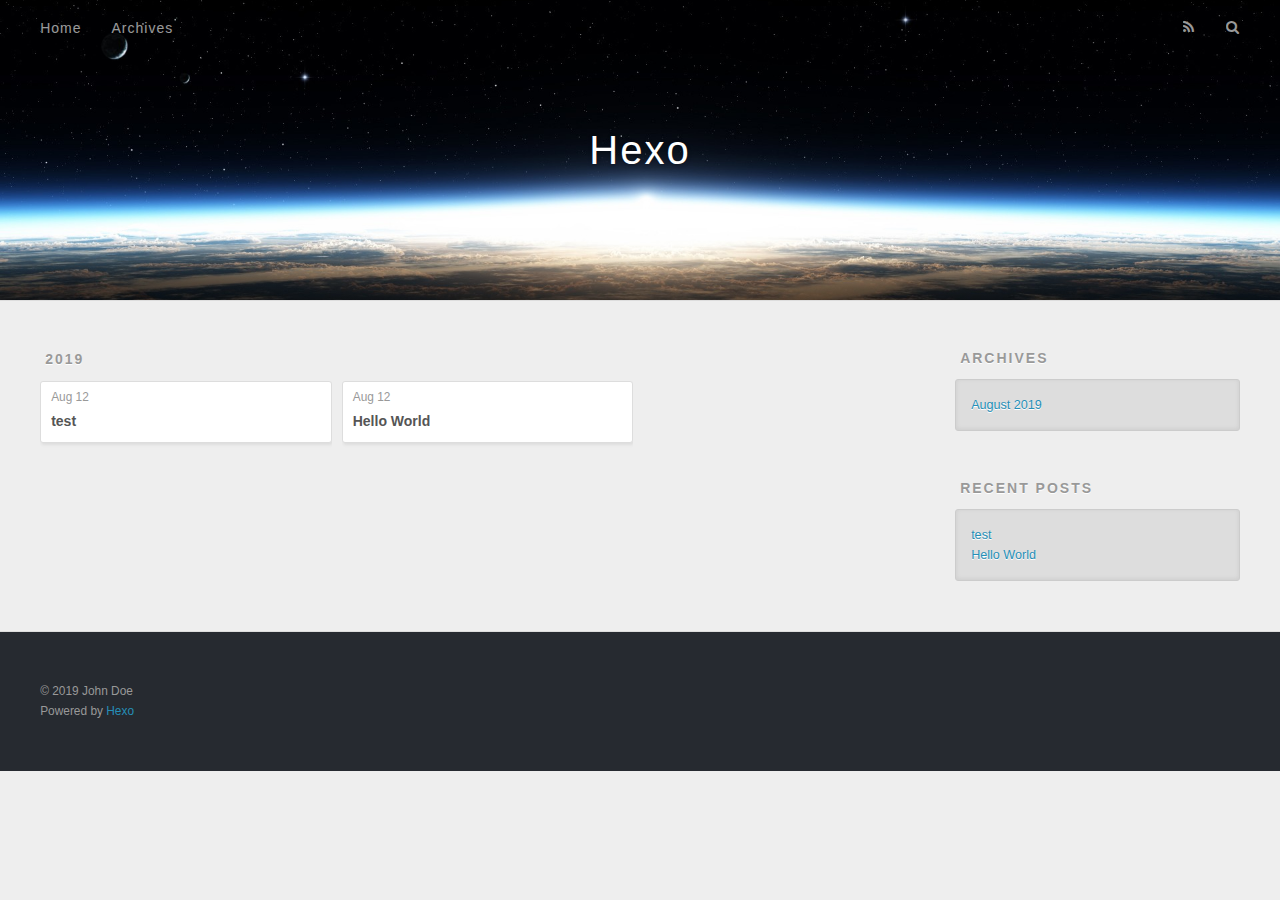
==== archives/index.html @ 8766c103 "Site updated: 2019-08-12 17:07:36" ====
<!DOCTYPE html>
<html>
<head><meta name="generator" content="Hexo 3.9.0">
  <meta charset="utf-8">
  

  
  <title>Archives | Hexo</title>
  <meta name="viewport" content="width=device-width, initial-scale=1, maximum-scale=1">
  <meta property="og:type" content="website">
<meta property="og:title" content="Hexo">
<meta property="og:url" content="http://yoursite.com/archives/index.html">
<meta property="og:site_name" content="Hexo">
<meta property="og:locale" content="en">
<meta name="twitter:card" content="summary">
<meta name="twitter:title" content="Hexo">
  
    <link rel="alternate" href="/atom.xml" title="Hexo" type="application/atom+xml">
  
  
    <link rel="icon" href="/favicon.png">
  
  
    <link href="//fonts.googleapis.com/css?family=Source+Code+Pro" rel="stylesheet" type="text/css">
  
  <link rel="stylesheet" href="/css/style.css">
</head>
</html>
<body>
  <div id="container">
    <div id="wrap">
      <header id="header">
  <div id="banner"></div>
  <div id="header-outer" class="outer">
    <div id="header-title" class="inner">
      <h1 id="logo-wrap">
        <a href="/" id="logo">Hexo</a>
      </h1>
      
    </div>
    <div id="header-inner" class="inner">
      <nav id="main-nav">
        <a id="main-nav-toggle" class="nav-icon"></a>
        
          <a class="main-nav-link" href="/">Home</a>
        
          <a class="main-nav-link" href="/archives">Archives</a>
        
      </nav>
      <nav id="sub-nav">
        
          <a id="nav-rss-link" class="nav-icon" href="/atom.xml" title="RSS Feed"></a>
        
        <a id="nav-search-btn" class="nav-icon" title="Search"></a>
      </nav>
      <div id="search-form-wrap">
        <form action="//google.com/search" method="get" accept-charset="UTF-8" class="search-form"><input type="search" name="q" class="search-form-input" placeholder="Search"><button type="submit" class="search-form-submit">&#xF002;</button><input type="hidden" name="sitesearch" value="http://yoursite.com"></form>
      </div>
    </div>
  </div>
</header>
      <div class="outer">
        <section id="main">
  
  
    
    
      
      
      <section class="archives-wrap">
        <div class="archive-year-wrap">
          <a href="/archives/2019" class="archive-year">2019</a>
        </div>
        <div class="archives">
    
    <article class="archive-article archive-type-post">
  <div class="archive-article-inner">
    <header class="archive-article-header">
      <a href="/2019/08/12/test/" class="archive-article-date">
  <time datetime="2019-08-12T08:30:35.000Z" itemprop="datePublished">Aug 12</time>
</a>
      
  
    <h1 itemprop="name">
      <a class="archive-article-title" href="/2019/08/12/test/">test</a>
    </h1>
  

    </header>
  </div>
</article>
  
    
    
    <article class="archive-article archive-type-post">
  <div class="archive-article-inner">
    <header class="archive-article-header">
      <a href="/2019/08/12/hello-world/" class="archive-article-date">
  <time datetime="2019-08-12T07:48:22.016Z" itemprop="datePublished">Aug 12</time>
</a>
      
  
    <h1 itemprop="name">
      <a class="archive-article-title" href="/2019/08/12/hello-world/">Hello World</a>
    </h1>
  

    </header>
  </div>
</article>
  
  
    </div></section>
  


</section>
        
          <aside id="sidebar">
  
    

  
    

  
    
  
    
  <div class="widget-wrap">
    <h3 class="widget-title">Archives</h3>
    <div class="widget">
      <ul class="archive-list"><li class="archive-list-item"><a class="archive-list-link" href="/archives/2019/08/">August 2019</a></li></ul>
    </div>
  </div>


  
    
  <div class="widget-wrap">
    <h3 class="widget-title">Recent Posts</h3>
    <div class="widget">
      <ul>
        
          <li>
            <a href="/2019/08/12/test/">test</a>
          </li>
        
          <li>
            <a href="/2019/08/12/hello-world/">Hello World</a>
          </li>
        
      </ul>
    </div>
  </div>

  
</aside>
        
      </div>
      <footer id="footer">
  
  <div class="outer">
    <div id="footer-info" class="inner">
      &copy; 2019 John Doe<br>
      Powered by <a href="http://hexo.io/" target="_blank">Hexo</a>
    </div>
  </div>
</footer>
    </div>
    <nav id="mobile-nav">
  
    <a href="/" class="mobile-nav-link">Home</a>
  
    <a href="/archives" class="mobile-nav-link">Archives</a>
  
</nav>
    

<script src="//ajax.googleapis.com/ajax/libs/jquery/2.0.3/jquery.min.js"></script>


  <link rel="stylesheet" href="/fancybox/jquery.fancybox.css">
  <script src="/fancybox/jquery.fancybox.pack.js"></script>


<script src="/js/script.js"></script>



  </div>
</body>
</html>
---- css/style.css ----
body {
  width: 100%;
}
body:before,
body:after {
  content: "";
  display: table;
}
body:after {
  clear: both;
}
html,
body,
div,
span,
applet,
object,
iframe,
h1,
h2,
h3,
h4,
h5,
h6,
p,
blockquote,
pre,
a,
abbr,
acronym,
address,
big,
cite,
code,
del,
dfn,
em,
img,
ins,
kbd,
q,
s,
samp,
small,
strike,
strong,
sub,
sup,
tt,
var,
dl,
dt,
dd,
ol,
ul,
li,
fieldset,
form,
label,
legend,
table,
caption,
tbody,
tfoot,
thead,
tr,
th,
td {
  margin: 0;
  padding: 0;
  border: 0;
  outline: 0;
  font-weight: inherit;
  font-style: inherit;
  font-family: inherit;
  font-size: 100%;
  vertical-align: baseline;
}
body {
  line-height: 1;
  color: #000;
  background: #fff;
}
ol,
ul {
  list-style: none;
}
table {
  border-collapse: separate;
  border-spacing: 0;
  vertical-align: middle;
}
caption,
th,
td {
  text-align: left;
  font-weight: normal;
  vertical-align: middle;
}
a img {
  border: none;
}
input,
button {
  margin: 0;
  padding: 0;
}
input::-moz-focus-inner,
button::-moz-focus-inner {
  border: 0;
  padding: 0;
}
@font-face {
  font-family: FontAwesome;
  font-style: normal;
  font-weight: normal;
  src: url("fonts/fontawesome-webfont.eot?v=#4.0.3");
  src: url("fonts/fontawesome-webfont.eot?#iefix&v=#4.0.3") format("embedded-opentype"), url("fonts/fontawesome-webfont.woff?v=#4.0.3") format("woff"), url("fonts/fontawesome-webfont.ttf?v=#4.0.3") format("truetype"), url("fonts/fontawesome-webfont.svg#fontawesomeregular?v=#4.0.3") format("svg");
}
html,
body,
#container {
  height: 100%;
}
body {
  background: #eee;
  font: 14px -apple-system, BlinkMacSystemFont, "Segoe UI", "Roboto", "Oxygen", "Ubuntu", "Cantarell", "Fira Sans", "Droid Sans", "Helvetica Neue", sans-serif;
  -webkit-text-size-adjust: 100%;
}
.outer {
  max-width: 1220px;
  margin: 0 auto;
  padding: 0 20px;
}
.outer:before,
.outer:after {
  content: "";
  display: table;
}
.outer:after {
  clear: both;
}
.inner {
  display: inline;
  float: left;
  width: 98.33333333333333%;
  margin: 0 0.833333333333333%;
}
.left,
.alignleft {
  float: left;
}
.right,
.alignright {
  float: right;
}
.clear {
  clear: both;
}
#container {
  position: relative;
}
.mobile-nav-on {
  overflow: hidden;
}
#wrap {
  height: 100%;
  width: 100%;
  position: absolute;
  top: 0;
  left: 0;
  -webkit-transition: 0.2s ease-out;
  -moz-transition: 0.2s ease-out;
  -ms-transition: 0.2s ease-out;
  transition: 0.2s ease-out;
  z-index: 1;
  background: #eee;
}
.mobile-nav-on #wrap {
  left: 280px;
}
@media screen and (min-width: 768px) {
  #main {
    display: inline;
    float: left;
    width: 73.33333333333333%;
    margin: 0 0.833333333333333%;
  }
}
.article-date,
.article-category-link,
.archive-year,
.widget-title {
  text-decoration: none;
  text-transform: uppercase;
  letter-spacing: 2px;
  color: #999;
  margin-bottom: 1em;
  margin-left: 5px;
  line-height: 1em;
  text-shadow: 0 1px #fff;
  font-weight: bold;
}
.article-inner,
.archive-article-inner {
  background: #fff;
  -webkit-box-shadow: 1px 2px 3px #ddd;
  box-shadow: 1px 2px 3px #ddd;
  border: 1px solid #ddd;
  border-radius: 3px;
}
.article-entry h1,
.widget h1 {
  font-size: 2em;
}
.article-entry h2,
.widget h2 {
  font-size: 1.5em;
}
.article-entry h3,
.widget h3 {
  font-size: 1.3em;
}
.article-entry h4,
.widget h4 {
  font-size: 1.2em;
}
.article-entry h5,
.widget h5 {
  font-size: 1em;
}
.article-entry h6,
.widget h6 {
  font-size: 1em;
  color: #999;
}
.article-entry hr,
.widget hr {
  border: 1px dashed #ddd;
}
.article-entry strong,
.widget strong {
  font-weight: bold;
}
.article-entry em,
.widget em,
.article-entry cite,
.widget cite {
  font-style: italic;
}
.article-entry sup,
.widget sup,
.article-entry sub,
.widget sub {
  font-size: 0.75em;
  line-height: 0;
  position: relative;
  vertical-align: baseline;
}
.article-entry sup,
.widget sup {
  top: -0.5em;
}
.article-entry sub,
.widget sub {
  bottom: -0.2em;
}
.article-entry small,
.widget small {
  font-size: 0.85em;
}
.article-entry acronym,
.widget acronym,
.article-entry abbr,
.widget abbr {
  border-bottom: 1px dotted;
}
.article-entry ul,
.widget ul,
.article-entry ol,
.widget ol,
.article-entry dl,
.widget dl {
  margin: 0 20px;
  line-height: 1.6em;
}
.article-entry ul ul,
.widget ul ul,
.article-entry ol ul,
.widget ol ul,
.article-entry ul ol,
.widget ul ol,
.article-entry ol ol,
.widget ol ol {
  margin-top: 0;
  margin-bottom: 0;
}
.article-entry ul,
.widget ul {
  list-style: disc;
}
.article-entry ol,
.widget ol {
  list-style: decimal;
}
.article-entry dt,
.widget dt {
  font-weight: bold;
}
#header {
  height: 300px;
  position: relative;
  border-bottom: 1px solid #ddd;
}
#header:before,
#header:after {
  content: "";
  position: absolute;
  left: 0;
  right: 0;
  height: 40px;
}
#header:before {
  top: 0;
  background: -webkit-linear-gradient(rgba(0,0,0,0.2), transparent);
  background: -moz-linear-gradient(rgba(0,0,0,0.2), transparent);
  background: -ms-linear-gradient(rgba(0,0,0,0.2), transparent);
  background: linear-gradient(rgba(0,0,0,0.2), transparent);
}
#header:after {
  bottom: 0;
  background: -webkit-linear-gradient(transparent, rgba(0,0,0,0.2));
  background: -moz-linear-gradient(transparent, rgba(0,0,0,0.2));
  background: -ms-linear-gradient(transparent, rgba(0,0,0,0.2));
  background: linear-gradient(transparent, rgba(0,0,0,0.2));
}
#header-outer {
  height: 100%;
  position: relative;
}
#header-inner {
  position: relative;
  overflow: hidden;
}
#banner {
  position: absolute;
  top: 0;
  left: 0;
  width: 100%;
  height: 100%;
  background: url("images/banner.jpg") center #000;
  -webkit-background-size: cover;
  -moz-background-size: cover;
  background-size: cover;
  z-index: -1;
}
#header-title {
  text-align: center;
  height: 40px;
  position: absolute;
  top: 50%;
  left: 0;
  margin-top: -20px;
}
#logo,
#subtitle {
  text-decoration: none;
  color: #fff;
  font-weight: 300;
  text-shadow: 0 1px 4px rgba(0,0,0,0.3);
}
#logo {
  font-size: 40px;
  line-height: 40px;
  letter-spacing: 2px;
}
#subtitle {
  font-size: 16px;
  line-height: 16px;
  letter-spacing: 1px;
}
#subtitle-wrap {
  margin-top: 16px;
}
#main-nav {
  float: left;
  margin-left: -15px;
}
.nav-icon,
.main-nav-link {
  float: left;
  color: #fff;
  opacity: 0.6;
  text-decoration: none;
  text-shadow: 0 1px rgba(0,0,0,0.2);
  -webkit-transition: opacity 0.2s;
  -moz-transition: opacity 0.2s;
  -ms-transition: opacity 0.2s;
  transition: opacity 0.2s;
  display: block;
  padding: 20px 15px;
}
.nav-icon:hover,
.main-nav-link:hover {
  opacity: 1;
}
.nav-icon {
  font-family: FontAwesome;
  text-align: center;
  font-size: 14px;
  width: 14px;
  height: 14px;
  padding: 20px 15px;
  position: relative;
  cursor: pointer;
}
.main-nav-link {
  font-weight: 300;
  letter-spacing: 1px;
}
@media screen and (max-width: 479px) {
  .main-nav-link {
    display: none;
  }
}
#main-nav-toggle {
  display: none;
}
#main-nav-toggle:before {
  content: "\f0c9";
}
@media screen and (max-width: 479px) {
  #main-nav-toggle {
    display: block;
  }
}
#sub-nav {
  float: right;
  margin-right: -15px;
}
#nav-rss-link:before {
  content: "\f09e";
}
#nav-search-btn:before {
  content: "\f002";
}
#search-form-wrap {
  position: absolute;
  top: 15px;
  width: 150px;
  height: 30px;
  right: -150px;
  opacity: 0;
  -webkit-transition: 0.2s ease-out;
  -moz-transition: 0.2s ease-out;
  -ms-transition: 0.2s ease-out;
  transition: 0.2s ease-out;
}
#search-form-wrap.on {
  opacity: 1;
  right: 0;
}
@media screen and (max-width: 479px) {
  #search-form-wrap {
    width: 100%;
    right: -100%;
  }
}
.search-form {
  position: absolute;
  top: 0;
  left: 0;
  right: 0;
  background: #fff;
  padding: 5px 15px;
  border-radius: 15px;
  -webkit-box-shadow: 0 0 10px rgba(0,0,0,0.3);
  box-shadow: 0 0 10px rgba(0,0,0,0.3);
}
.search-form-input {
  border: none;
  background: none;
  color: #555;
  width: 100%;
  font: 13px -apple-system, BlinkMacSystemFont, "Segoe UI", "Roboto", "Oxygen", "Ubuntu", "Cantarell", "Fira Sans", "Droid Sans", "Helvetica Neue", sans-serif;
  outline: none;
}
.search-form-input::-webkit-search-results-decoration,
.search-form-input::-webkit-search-cancel-button {
  -webkit-appearance: none;
}
.search-form-submit {
  position: absolute;
  top: 50%;
  right: 10px;
  margin-top: -7px;
  font: 13px FontAwesome;
  border: none;
  background: none;
  color: #bbb;
  cursor: pointer;
}
.search-form-submit:hover,
.search-form-submit:focus {
  color: #777;
}
.article {
  margin: 50px 0;
}
.article-inner {
  overflow: hidden;
}
.article-meta:before,
.article-meta:after {
  content: "";
  display: table;
}
.article-meta:after {
  clear: both;
}
.article-date {
  float: left;
}
.article-category {
  float: left;
  line-height: 1em;
  color: #ccc;
  text-shadow: 0 1px #fff;
  margin-left: 8px;
}
.article-category:before {
  content: "\2022";
}
.article-category-link {
  margin: 0 12px 1em;
}
.article-header {
  padding: 20px 20px 0;
}
.article-title {
  text-decoration: none;
  font-size: 2em;
  font-weight: bold;
  color: #555;
  line-height: 1.1em;
  -webkit-transition: color 0.2s;
  -moz-transition: color 0.2s;
  -ms-transition: color 0.2s;
  transition: color 0.2s;
}
a.article-title:hover {
  color: #258fb8;
}
.article-entry {
  color: #555;
  padding: 0 20px;
}
.article-entry:before,
.article-entry:after {
  content: "";
  display: table;
}
.article-entry:after {
  clear: both;
}
.article-entry p,
.article-entry table {
  line-height: 1.6em;
  margin: 1.6em 0;
}
.article-entry h1,
.article-entry h2,
.article-entry h3,
.article-entry h4,
.article-entry h5,
.article-entry h6 {
  font-weight: bold;
}
.article-entry h1,
.article-entry h2,
.article-entry h3,
.article-entry h4,
.article-entry h5,
.article-entry h6 {
  line-height: 1.1em;
  margin: 1.1em 0;
}
.article-entry a {
  color: #258fb8;
  text-decoration: none;
}
.article-entry a:hover {
  text-decoration: underline;
}
.article-entry ul,
.article-entry ol,
.article-entry dl {
  margin-top: 1.6em;
  margin-bottom: 1.6em;
}
.article-entry img,
.article-entry video {
  max-width: 100%;
  height: auto;
  display: block;
  margin: auto;
}
.article-entry iframe {
  border: none;
}
.article-entry table {
  width: 100%;
  border-collapse: collapse;
  border-spacing: 0;
}
.article-entry th {
  font-weight: bold;
  border-bottom: 3px solid #ddd;
  padding-bottom: 0.5em;
}
.article-entry td {
  border-bottom: 1px solid #ddd;
  padding: 10px 0;
}
.article-entry blockquote {
  font-family: Georgia, "Times New Roman", serif;
  font-size: 1.4em;
  margin: 1.6em 20px;
  text-align: center;
}
.article-entry blockquote footer {
  font-size: 14px;
  margin: 1.6em 0;
  font-family: -apple-system, BlinkMacSystemFont, "Segoe UI", "Roboto", "Oxygen", "Ubuntu", "Cantarell", "Fira Sans", "Droid Sans", "Helvetica Neue", sans-serif;
}
.article-entry blockquote footer cite:before {
  content: "—";
  padding: 0 0.5em;
}
.article-entry .pullquote {
  text-align: left;
  width: 45%;
  margin: 0;
}
.article-entry .pullquote.left {
  margin-left: 0.5em;
  margin-right: 1em;
}
.article-entry .pullquote.right {
  margin-right: 0.5em;
  margin-left: 1em;
}
.article-entry .caption {
  color: #999;
  display: block;
  font-size: 0.9em;
  margin-top: 0.5em;
  position: relative;
  text-align: center;
}
.article-entry .video-container {
  position: relative;
  padding-top: 56.25%;
  height: 0;
  overflow: hidden;
}
.article-entry .video-container iframe,
.article-entry .video-container object,
.article-entry .video-container embed {
  position: absolute;
  top: 0;
  left: 0;
  width: 100%;
  height: 100%;
  margin-top: 0;
}
.article-more-link a {
  display: inline-block;
  line-height: 1em;
  padding: 6px 15px;
  border-radius: 15px;
  background: #eee;
  color: #999;
  text-shadow: 0 1px #fff;
  text-decoration: none;
}
.article-more-link a:hover {
  background: #258fb8;
  color: #fff;
  text-decoration: none;
  text-shadow: 0 1px #1e7293;
}
.article-footer {
  font-size: 0.85em;
  line-height: 1.6em;
  border-top: 1px solid #ddd;
  padding-top: 1.6em;
  margin: 0 20px 20px;
}
.article-footer:before,
.article-footer:after {
  content: "";
  display: table;
}
.article-footer:after {
  clear: both;
}
.article-footer a {
  color: #999;
  text-decoration: none;
}
.article-footer a:hover {
  color: #555;
}
.article-tag-list-item {
  float: left;
  margin-right: 10px;
}
.article-tag-list-link:before {
  content: "#";
}
.article-comment-link {
  float: right;
}
.article-comment-link:before {
  content: "\f075";
  font-family: FontAwesome;
  padding-right: 8px;
}
.article-share-link {
  cursor: pointer;
  float: right;
  margin-left: 20px;
}
.article-share-link:before {
  content: "\f064";
  font-family: FontAwesome;
  padding-right: 6px;
}
#article-nav {
  position: relative;
}
#article-nav:before,
#article-nav:after {
  content: "";
  display: table;
}
#article-nav:after {
  clear: both;
}
@media screen and (min-width: 768px) {
  #article-nav {
    margin: 50px 0;
  }
  #article-nav:before {
    width: 8px;
    height: 8px;
    position: absolute;
    top: 50%;
    left: 50%;
    margin-top: -4px;
    margin-left: -4px;
    content: "";
    border-radius: 50%;
    background: #ddd;
    -webkit-box-shadow: 0 1px 2px #fff;
    box-shadow: 0 1px 2px #fff;
  }
}
.article-nav-link-wrap {
  text-decoration: none;
  text-shadow: 0 1px #fff;
  color: #999;
  -webkit-box-sizing: border-box;
  -moz-box-sizing: border-box;
  box-sizing: border-box;
  margin-top: 50px;
  text-align: center;
  display: block;
}
.article-nav-link-wrap:hover {
  color: #555;
}
@media screen and (min-width: 768px) {
  .article-nav-link-wrap {
    width: 50%;
    margin-top: 0;
  }
}
@media screen and (min-width: 768px) {
  #article-nav-newer {
    float: left;
    text-align: right;
    padding-right: 20px;
  }
}
@media screen and (min-width: 768px) {
  #article-nav-older {
    float: right;
    text-align: left;
    padding-left: 20px;
  }
}
.article-nav-caption {
  text-transform: uppercase;
  letter-spacing: 2px;
  color: #ddd;
  line-height: 1em;
  font-weight: bold;
}
#article-nav-newer .article-nav-caption {
  margin-right: -2px;
}
.article-nav-title {
  font-size: 0.85em;
  line-height: 1.6em;
  margin-top: 0.5em;
}
.article-share-box {
  position: absolute;
  display: none;
  background: #fff;
  -webkit-box-shadow: 1px 2px 10px rgba(0,0,0,0.2);
  box-shadow: 1px 2px 10px rgba(0,0,0,0.2);
  border-radius: 3px;
  margin-left: -145px;
  overflow: hidden;
  z-index: 1;
}
.article-share-box.on {
  display: block;
}
.article-share-input {
  width: 100%;
  background: none;
  -webkit-box-sizing: border-box;
  -moz-box-sizing: border-box;
  box-sizing: border-box;
  font: 14px -apple-system, BlinkMacSystemFont, "Segoe UI", "Roboto", "Oxygen", "Ubuntu", "Cantarell", "Fira Sans", "Droid Sans", "Helvetica Neue", sans-serif;
  padding: 0 15px;
  color: #555;
  outline: none;
  border: 1px solid #ddd;
  border-radius: 3px 3px 0 0;
  height: 36px;
  line-height: 36px;
}
.article-share-links {
  background: #eee;
}
.article-share-links:before,
.article-share-links:after {
  content: "";
  display: table;
}
.article-share-links:after {
  clear: both;
}
.article-share-twitter,
.article-share-facebook,
.article-share-pinterest,
.article-share-google {
  width: 50px;
  height: 36px;
  display: block;
  float: left;
  position: relative;
  color: #999;
  text-shadow: 0 1px #fff;
}
.article-share-twitter:before,
.article-share-facebook:before,
.article-share-pinterest:before,
.article-share-google:before {
  font-size: 20px;
  font-family: FontAwesome;
  width: 20px;
  height: 20px;
  position: absolute;
  top: 50%;
  left: 50%;
  margin-top: -10px;
  margin-left: -10px;
  text-align: center;
}
.article-share-twitter:hover,
.article-share-facebook:hover,
.article-share-pinterest:hover,
.article-share-google:hover {
  color: #fff;
}
.article-share-twitter:before {
  content: "\f099";
}
.article-share-twitter:hover {
  background: #00aced;
  text-shadow: 0 1px #008abe;
}
.article-share-facebook:before {
  content: "\f09a";
}
.article-share-facebook:hover {
  background: #3b5998;
  text-shadow: 0 1px #2f477a;
}
.article-share-pinterest:before {
  content: "\f0d2";
}
.article-share-pinterest:hover {
  background: #cb2027;
  text-shadow: 0 1px #a21a1f;
}
.article-share-google:before {
  content: "\f0d5";
}
.article-share-google:hover {
  background: #dd4b39;
  text-shadow: 0 1px #be3221;
}
.article-gallery {
  background: #000;
  position: relative;
}
.article-gallery-photos {
  position: relative;
  overflow: hidden;
}
.article-gallery-img {
  display: none;
  max-width: 100%;
}
.article-gallery-img:first-child {
  display: block;
}
.article-gallery-img.loaded {
  position: absolute;
  display: block;
}
.article-gallery-img img {
  display: block;
  max-width: 100%;
  margin: 0 auto;
}
#comments {
  background: #fff;
  -webkit-box-shadow: 1px 2px 3px #ddd;
  box-shadow: 1px 2px 3px #ddd;
  padding: 20px;
  border: 1px solid #ddd;
  border-radius: 3px;
  margin: 50px 0;
}
#comments a {
  color: #258fb8;
}
.archives-wrap {
  margin: 50px 0;
}
.archives:before,
.archives:after {
  content: "";
  display: table;
}
.archives:after {
  clear: both;
}
.archive-year-wrap {
  margin-bottom: 1em;
}
.archives {
  -webkit-column-gap: 10px;
  -moz-column-gap: 10px;
  column-gap: 10px;
}
@media screen and (min-width: 480px) and (max-width: 767px) {
  .archives {
    -webkit-column-count: 2;
    -moz-column-count: 2;
    column-count: 2;
  }
}
@media screen and (min-width: 768px) {
  .archives {
    -webkit-column-count: 3;
    -moz-column-count: 3;
    column-count: 3;
  }
}
.archive-article {
  -webkit-column-break-inside: avoid;
  page-break-inside: avoid;
  overflow: hidden;
  break-inside: avoid-column;
}
.archive-article-inner {
  padding: 10px;
  margin-bottom: 15px;
}
.archive-article-title {
  text-decoration: none;
  font-weight: bold;
  color: #555;
  -webkit-transition: color 0.2s;
  -moz-transition: color 0.2s;
  -ms-transition: color 0.2s;
  transition: color 0.2s;
  line-height: 1.6em;
}
.archive-article-title:hover {
  color: #258fb8;
}
.archive-article-footer {
  margin-top: 1em;
}
.archive-article-date {
  color: #999;
  text-decoration: none;
  font-size: 0.85em;
  line-height: 1em;
  margin-bottom: 0.5em;
  display: block;
}
#page-nav {
  margin: 50px auto;
  background: #fff;
  -webkit-box-shadow: 1px 2px 3px #ddd;
  box-shadow: 1px 2px 3px #ddd;
  border: 1px solid #ddd;
  border-radius: 3px;
  text-align: center;
  color: #999;
  overflow: hidden;
}
#page-nav:before,
#page-nav:after {
  content: "";
  display: table;
}
#page-nav:after {
  clear: both;
}
#page-nav a,
#page-nav span {
  padding: 10px 20px;
  line-height: 1;
  height: 2ex;
}
#page-nav a {
  color: #999;
  text-decoration: none;
}
#page-nav a:hover {
  background: #999;
  color: #fff;
}
#page-nav .prev {
  float: left;
}
#page-nav .next {
  float: right;
}
#page-nav .page-number {
  display: inline-block;
}
@media screen and (max-width: 479px) {
  #page-nav .page-number {
    display: none;
  }
}
#page-nav .current {
  color: #555;
  font-weight: bold;
}
#page-nav .space {
  color: #ddd;
}
#footer {
  background: #262a30;
  padding: 50px 0;
  border-top: 1px solid #ddd;
  color: #999;
}
#footer a {
  color: #258fb8;
  text-decoration: none;
}
#footer a:hover {
  text-decoration: underline;
}
#footer-info {
  line-height: 1.6em;
  font-size: 0.85em;
}
.article-entry pre,
.article-entry .highlight {
  background: #2d2d2d;
  margin: 0 -20px;
  padding: 15px 20px;
  border-style: solid;
  border-color: #ddd;
  border-width: 1px 0;
  overflow: auto;
  color: #ccc;
  line-height: 22.400000000000002px;
}
.article-entry .highlight .gutter pre,
.article-entry .gist .gist-file .gist-data .line-numbers {
  color: #666;
  font-size: 0.85em;
}
.article-entry pre,
.article-entry code {
  font-family: "Source Code Pro", Consolas, Monaco, Menlo, Consolas, monospace;
}
.article-entry code {
  background: #eee;
  text-shadow: 0 1px #fff;
  padding: 0 0.3em;
}
.article-entry pre code {
  background: none;
  text-shadow: none;
  padding: 0;
}
.article-entry .highlight pre {
  border: none;
  margin: 0;
  padding: 0;
}
.article-entry .highlight table {
  margin: 0;
  width: auto;
}
.article-entry .highlight td {
  border: none;
  padding: 0;
}
.article-entry .highlight figcaption {
  font-size: 0.85em;
  color: #999;
  line-height: 1em;
  margin-bottom: 1em;
}
.article-entry .highlight figcaption:before,
.article-entry .highlight figcaption:after {
  content: "";
  display: table;
}
.article-entry .highlight figcaption:after {
  clear: both;
}
.article-entry .highlight figcaption a {
  float: right;
}
.article-entry .highlight .gutter pre {
  text-align: right;
  padding-right: 20px;
}
.article-entry .highlight .line {
  height: 22.400000000000002px;
}
.article-entry .highlight .line.marked {
  background: #515151;
}
.article-entry .gist {
  margin: 0 -20px;
  border-style: solid;
  border-color: #ddd;
  border-width: 1px 0;
  background: #2d2d2d;
  padding: 15px 20px 15px 0;
}
.article-entry .gist .gist-file {
  border: none;
  font-family: "Source Code Pro", Consolas, Monaco, Menlo, Consolas, monospace;
  margin: 0;
}
.article-entry .gist .gist-file .gist-data {
  background: none;
  border: none;
}
.article-entry .gist .gist-file .gist-data .line-numbers {
  background: none;
  border: none;
  padding: 0 20px 0 0;
}
.article-entry .gist .gist-file .gist-data .line-data {
  padding: 0 !important;
}
.article-entry .gist .gist-file .highlight {
  margin: 0;
  padding: 0;
  border: none;
}
.article-entry .gist .gist-file .gist-meta {
  background: #2d2d2d;
  color: #999;
  font: 0.85em -apple-system, BlinkMacSystemFont, "Segoe UI", "Roboto", "Oxygen", "Ubuntu", "Cantarell", "Fira Sans", "Droid Sans", "Helvetica Neue", sans-serif;
  text-shadow: 0 0;
  padding: 0;
  margin-top: 1em;
  margin-left: 20px;
}
.article-entry .gist .gist-file .gist-meta a {
  color: #258fb8;
  font-weight: normal;
}
.article-entry .gist .gist-file .gist-meta a:hover {
  text-decoration: underline;
}
pre .comment,
pre .title {
  color: #999;
}
pre .variable,
pre .attribute,
pre .tag,
pre .regexp,
pre .ruby .constant,
pre .xml .tag .title,
pre .xml .pi,
pre .xml .doctype,
pre .html .doctype,
pre .css .id,
pre .css .class,
pre .css .pseudo {
  color: #f2777a;
}
pre .number,
pre .preprocessor,
pre .built_in,
pre .literal,
pre .params,
pre .constant {
  color: #f99157;
}
pre .class,
pre .ruby .class .title,
pre .css .rules .attribute {
  color: #9c9;
}
pre .string,
pre .value,
pre .inheritance,
pre .header,
pre .ruby .symbol,
pre .xml .cdata {
  color: #9c9;
}
pre .css .hexcolor {
  color: #6cc;
}
pre .function,
pre .python .decorator,
pre .python .title,
pre .ruby .function .title,
pre .ruby .title .keyword,
pre .perl .sub,
pre .javascript .title,
pre .coffeescript .title {
  color: #69c;
}
pre .keyword,
pre .javascript .function {
  color: #c9c;
}
@media screen and (max-width: 479px) {
  #mobile-nav {
    position: absolute;
    top: 0;
    left: 0;
    width: 280px;
    height: 100%;
    background: #191919;
    border-right: 1px solid #fff;
  }
}
@media screen and (max-width: 479px) {
  .mobile-nav-link {
    display: block;
    color: #999;
    text-decoration: none;
    padding: 15px 20px;
    font-weight: bold;
  }
  .mobile-nav-link:hover {
    color: #fff;
  }
}
@media screen and (min-width: 768px) {
  #sidebar {
    display: inline;
    float: left;
    width: 23.333333333333332%;
    margin: 0 0.833333333333333%;
  }
}
.widget-wrap {
  margin: 50px 0;
}
.widget {
  color: #777;
  text-shadow: 0 1px #fff;
  background: #ddd;
  -webkit-box-shadow: 0 -1px 4px #ccc inset;
  box-shadow: 0 -1px 4px #ccc inset;
  border: 1px solid #ccc;
  padding: 15px;
  border-radius: 3px;
}
.widget a {
  color: #258fb8;
  text-decoration: none;
}
.widget a:hover {
  text-decoration: underline;
}
.widget ul ul,
.widget ol ul,
.widget dl ul,
.widget ul ol,
.widget ol ol,
.widget dl ol,
.widget ul dl,
.widget ol dl,
.widget dl dl {
  margin-left: 15px;
  list-style: disc;
}
.widget {
  line-height: 1.6em;
  word-wrap: break-word;
  font-size: 0.9em;
}
.widget ul,
.widget ol {
  list-style: none;
  margin: 0;
}
.widget ul ul,
.widget ol ul,
.widget ul ol,
.widget ol ol {
  margin: 0 20px;
}
.widget ul ul,
.widget ol ul {
  list-style: disc;
}
.widget ul ol,
.widget ol ol {
  list-style: decimal;
}
.category-list-count,
.tag-list-count,
.archive-list-count {
  padding-left: 5px;
  color: #999;
  font-size: 0.85em;
}
.category-list-count:before,
.tag-list-count:before,
.archive-list-count:before {
  content: "(";
}
.category-list-count:after,
.tag-list-count:after,
.archive-list-count:after {
  content: ")";
}
.tagcloud a {
  margin-right: 5px;
  display: inline-block;
}
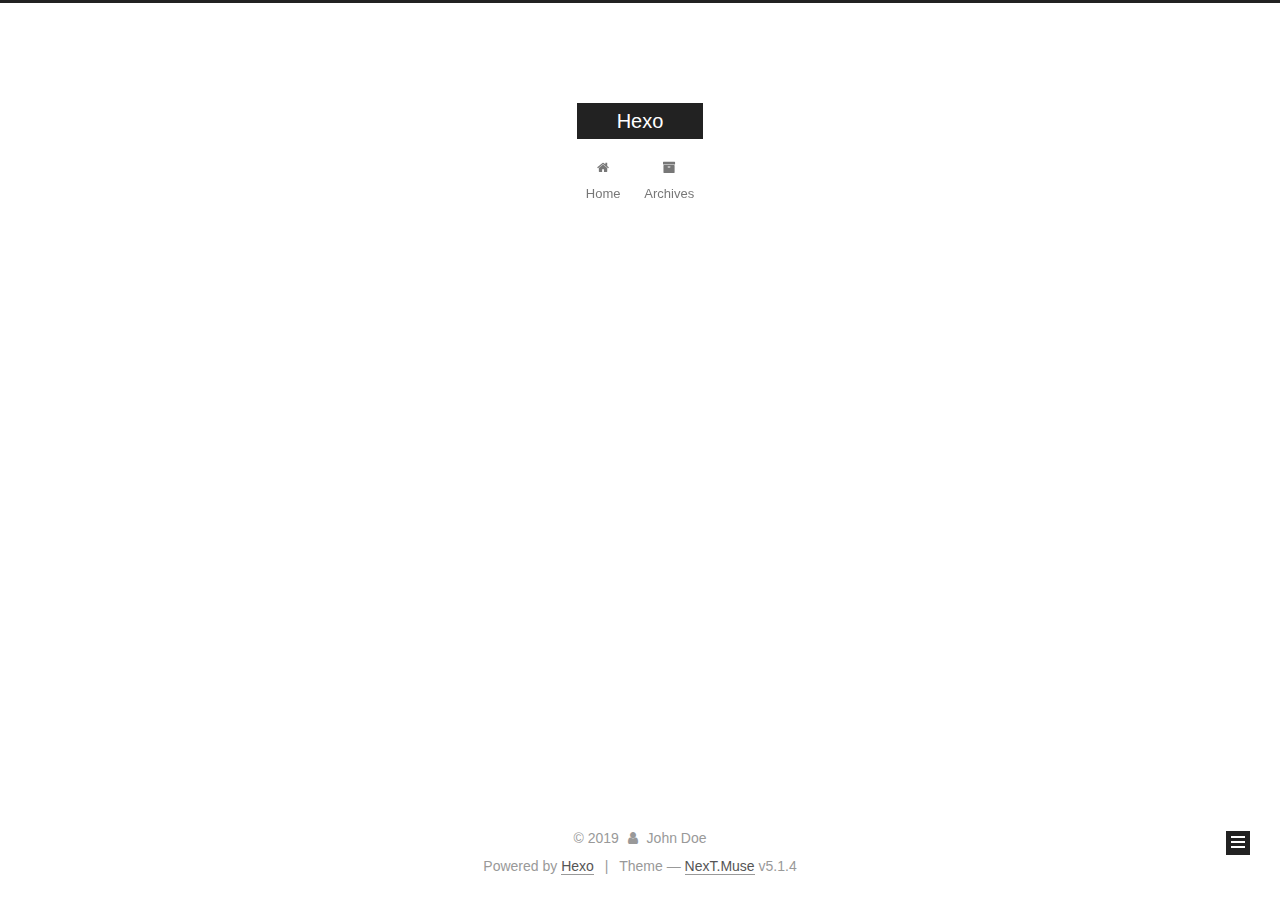
==== commit 381b605f: "Site updated: 2019-08-12 18:23:26" ====
--- a/archives/index.html
+++ b/archives/index.html
@@ -1,193 +1,584 @@
 <!DOCTYPE html>
-<html>
+
+
+
+  
+
+
+<html class="theme-next muse use-motion" lang="en">
 <head><meta name="generator" content="Hexo 3.9.0">
-  <meta charset="utf-8">
-  
-
-  
-  <title>Archives | Hexo</title>
-  <meta name="viewport" content="width=device-width, initial-scale=1, maximum-scale=1">
-  <meta property="og:type" content="website">
+  <meta charset="UTF-8">
+<meta http-equiv="X-UA-Compatible" content="IE=edge">
+<meta name="viewport" content="width=device-width, initial-scale=1, maximum-scale=1">
+<meta name="theme-color" content="#222">
+
+
+
+
+
+
+
+
+
+<meta http-equiv="Cache-Control" content="no-transform">
+<meta http-equiv="Cache-Control" content="no-siteapp">
+
+
+
+
+
+
+
+
+
+
+
+
+
+
+
+
+  
+  
+  <link href="/lib/fancybox/source/jquery.fancybox.css?v=2.1.5" rel="stylesheet" type="text/css">
+
+
+
+
+
+
+
+<link href="/lib/font-awesome/css/font-awesome.min.css?v=4.6.2" rel="stylesheet" type="text/css">
+
+<link href="/css/main.css?v=5.1.4" rel="stylesheet" type="text/css">
+
+
+  <link rel="apple-touch-icon" sizes="180x180" href="/images/apple-touch-icon-next.png?v=5.1.4">
+
+
+  <link rel="icon" type="image/png" sizes="32x32" href="/images/favicon-32x32-next.png?v=5.1.4">
+
+
+  <link rel="icon" type="image/png" sizes="16x16" href="/images/favicon-16x16-next.png?v=5.1.4">
+
+
+  <link rel="mask-icon" href="/images/logo.svg?v=5.1.4" color="#222">
+
+
+
+
+
+  <meta name="keywords" content="Hexo, NexT">
+
+
+
+
+
+
+
+
+
+
+<meta property="og:type" content="website">
 <meta property="og:title" content="Hexo">
 <meta property="og:url" content="http://yoursite.com/archives/index.html">
 <meta property="og:site_name" content="Hexo">
 <meta property="og:locale" content="en">
 <meta name="twitter:card" content="summary">
 <meta name="twitter:title" content="Hexo">
-  
-    <link rel="alternate" href="/atom.xml" title="Hexo" type="application/atom+xml">
-  
-  
-    <link rel="icon" href="/favicon.png">
-  
-  
-    <link href="//fonts.googleapis.com/css?family=Source+Code+Pro" rel="stylesheet" type="text/css">
-  
-  <link rel="stylesheet" href="/css/style.css">
+
+
+
+<script type="text/javascript" id="hexo.configurations">
+  var NexT = window.NexT || {};
+  var CONFIG = {
+    root: '/',
+    scheme: 'Muse',
+    version: '5.1.4',
+    sidebar: {"position":"left","display":"post","offset":12,"b2t":false,"scrollpercent":false,"onmobile":false},
+    fancybox: true,
+    tabs: true,
+    motion: {"enable":true,"async":false,"transition":{"post_block":"fadeIn","post_header":"slideDownIn","post_body":"slideDownIn","coll_header":"slideLeftIn","sidebar":"slideUpIn"}},
+    duoshuo: {
+      userId: '0',
+      author: 'Author'
+    },
+    algolia: {
+      applicationID: '',
+      apiKey: '',
+      indexName: '',
+      hits: {"per_page":10},
+      labels: {"input_placeholder":"Search for Posts","hits_empty":"We didn't find any results for the search: ${query}","hits_stats":"${hits} results found in ${time} ms"}
+    }
+  };
+</script>
+
+
+
+  <link rel="canonical" href="http://yoursite.com/archives/">
+
+
+
+
+
+  <title>Archive | Hexo</title>
+  
+
+
+
+
+
+
+
+
 </head>
-</html>
-<body>
-  <div id="container">
-    <div id="wrap">
-      <header id="header">
-  <div id="banner"></div>
-  <div id="header-outer" class="outer">
-    <div id="header-title" class="inner">
-      <h1 id="logo-wrap">
-        <a href="/" id="logo">Hexo</a>
-      </h1>
-      
+
+<body itemscope itemtype="http://schema.org/WebPage" lang="en">
+
+  
+  
+    
+  
+
+  <div class="container sidebar-position-left page-archive">
+    <div class="headband"></div>
+
+    <header id="header" class="header" itemscope itemtype="http://schema.org/WPHeader">
+      <div class="header-inner"><div class="site-brand-wrapper">
+  <div class="site-meta ">
+    
+
+    <div class="custom-logo-site-title">
+      <a href="/" class="brand" rel="start">
+        <span class="logo-line-before"><i></i></span>
+        <span class="site-title">Hexo</span>
+        <span class="logo-line-after"><i></i></span>
+      </a>
     </div>
-    <div id="header-inner" class="inner">
-      <nav id="main-nav">
-        <a id="main-nav-toggle" class="nav-icon"></a>
-        
-          <a class="main-nav-link" href="/">Home</a>
-        
-          <a class="main-nav-link" href="/archives">Archives</a>
-        
-      </nav>
-      <nav id="sub-nav">
-        
-          <a id="nav-rss-link" class="nav-icon" href="/atom.xml" title="RSS Feed"></a>
-        
-        <a id="nav-search-btn" class="nav-icon" title="Search"></a>
-      </nav>
-      <div id="search-form-wrap">
-        <form action="//google.com/search" method="get" accept-charset="UTF-8" class="search-form"><input type="search" name="q" class="search-form-input" placeholder="Search"><button type="submit" class="search-form-submit">&#xF002;</button><input type="hidden" name="sitesearch" value="http://yoursite.com"></form>
+      
+        <p class="site-subtitle"></p>
+      
+  </div>
+
+  <div class="site-nav-toggle">
+    <button>
+      <span class="btn-bar"></span>
+      <span class="btn-bar"></span>
+      <span class="btn-bar"></span>
+    </button>
+  </div>
+</div>
+
+<nav class="site-nav">
+  
+
+  
+    <ul id="menu" class="menu">
+      
+        
+        <li class="menu-item menu-item-home">
+          <a href="/" rel="section">
+            
+              <i class="menu-item-icon fa fa-fw fa-home"></i> <br>
+            
+            Home
+          </a>
+        </li>
+      
+        
+        <li class="menu-item menu-item-archives">
+          <a href="/archives/" rel="section">
+            
+              <i class="menu-item-icon fa fa-fw fa-archive"></i> <br>
+            
+            Archives
+          </a>
+        </li>
+      
+
+      
+    </ul>
+  
+
+  
+</nav>
+
+
+
+ </div>
+    </header>
+
+    <main id="main" class="main">
+      <div class="main-inner">
+        <div class="content-wrap">
+          <div id="content" class="content">
+            
+
+  
+  
+  
+  <div class="post-block archive">
+    <div id="posts" class="posts-collapse">
+      <span class="archive-move-on"></span>
+
+      <span class="archive-page-counter">
+        
+        
+        
+          
+        
+        Um..! 2 posts in total. Keep on posting.
+      </span>
+
+      
+
+        
+        
+        
+
+        
+          
+          <div class="collection-title">
+            <h1 class="archive-year" id="archive-year-2019">2019</h1>
+          </div>
+        
+        
+
+        
+
+  <article class="post post-type-normal" itemscope itemtype="http://schema.org/Article">
+    <header class="post-header">
+
+      <h2 class="post-title">
+        
+            <a class="post-title-link" href="/2019/08/12/test/" itemprop="url">
+              
+                <span itemprop="name">test</span>
+              
+            </a>
+        
+      </h2>
+
+      <div class="post-meta">
+        <time class="post-time" itemprop="dateCreated" datetime="2019-08-12T16:30:35+08:00" content="2019-08-12">
+          08-12
+        </time>
       </div>
+
+    </header>
+  </article>
+
+
+
+      
+
+        
+        
+        
+
+        
+        
+
+        
+
+  <article class="post post-type-normal" itemscope itemtype="http://schema.org/Article">
+    <header class="post-header">
+
+      <h2 class="post-title">
+        
+            <a class="post-title-link" href="/2019/08/12/hello-world/" itemprop="url">
+              
+                <span itemprop="name">Hello World</span>
+              
+            </a>
+        
+      </h2>
+
+      <div class="post-meta">
+        <time class="post-time" itemprop="dateCreated" datetime="2019-08-12T15:48:22+08:00" content="2019-08-12">
+          08-12
+        </time>
+      </div>
+
+    </header>
+  </article>
+
+
+
+      
+
     </div>
   </div>
-</header>
-      <div class="outer">
-        <section id="main">
-  
-  
-    
-    
-      
-      
-      <section class="archives-wrap">
-        <div class="archive-year-wrap">
-          <a href="/archives/2019" class="archive-year">2019</a>
+  
+  
+  
+
+  
+
+
+
+          </div>
+          
+
+
+          
+
         </div>
-        <div class="archives">
-    
-    <article class="archive-article archive-type-post">
-  <div class="archive-article-inner">
-    <header class="archive-article-header">
-      <a href="/2019/08/12/test/" class="archive-article-date">
-  <time datetime="2019-08-12T08:30:35.000Z" itemprop="datePublished">Aug 12</time>
-</a>
-      
-  
-    <h1 itemprop="name">
-      <a class="archive-article-title" href="/2019/08/12/test/">test</a>
-    </h1>
-  
-
-    </header>
-  </div>
-</article>
-  
-    
-    
-    <article class="archive-article archive-type-post">
-  <div class="archive-article-inner">
-    <header class="archive-article-header">
-      <a href="/2019/08/12/hello-world/" class="archive-article-date">
-  <time datetime="2019-08-12T07:48:22.016Z" itemprop="datePublished">Aug 12</time>
-</a>
-      
-  
-    <h1 itemprop="name">
-      <a class="archive-article-title" href="/2019/08/12/hello-world/">Hello World</a>
-    </h1>
-  
-
-    </header>
-  </div>
-</article>
-  
-  
-    </div></section>
-  
-
-
-</section>
-        
-          <aside id="sidebar">
-  
-    
-
-  
-    
-
-  
-    
-  
-    
-  <div class="widget-wrap">
-    <h3 class="widget-title">Archives</h3>
-    <div class="widget">
-      <ul class="archive-list"><li class="archive-list-item"><a class="archive-list-link" href="/archives/2019/08/">August 2019</a></li></ul>
+        
+          
+  
+  <div class="sidebar-toggle">
+    <div class="sidebar-toggle-line-wrap">
+      <span class="sidebar-toggle-line sidebar-toggle-line-first"></span>
+      <span class="sidebar-toggle-line sidebar-toggle-line-middle"></span>
+      <span class="sidebar-toggle-line sidebar-toggle-line-last"></span>
     </div>
   </div>
 
-
-  
+  <aside id="sidebar" class="sidebar">
     
-  <div class="widget-wrap">
-    <h3 class="widget-title">Recent Posts</h3>
-    <div class="widget">
-      <ul>
-        
-          <li>
-            <a href="/2019/08/12/test/">test</a>
-          </li>
-        
-          <li>
-            <a href="/2019/08/12/hello-world/">Hello World</a>
-          </li>
-        
-      </ul>
+    <div class="sidebar-inner">
+
+      
+
+      
+
+      <section class="site-overview-wrap sidebar-panel sidebar-panel-active">
+        <div class="site-overview">
+          <div class="site-author motion-element" itemprop="author" itemscope itemtype="http://schema.org/Person">
+            
+              <p class="site-author-name" itemprop="name">John Doe</p>
+              <p class="site-description motion-element" itemprop="description"></p>
+          </div>
+
+          <nav class="site-state motion-element">
+
+            
+              <div class="site-state-item site-state-posts">
+              
+                <a href="/archives/">
+              
+                  <span class="site-state-item-count">2</span>
+                  <span class="site-state-item-name">posts</span>
+                </a>
+              </div>
+            
+
+            
+
+            
+
+          </nav>
+
+          
+
+          
+
+          
+          
+
+          
+          
+
+          
+
+        </div>
+      </section>
+
+      
+
+      
+
     </div>
+  </aside>
+
+
+        
+      </div>
+    </main>
+
+    <footer id="footer" class="footer">
+      <div class="footer-inner">
+        <div class="copyright">&copy; <span itemprop="copyrightYear">2019</span>
+  <span class="with-love">
+    <i class="fa fa-user"></i>
+  </span>
+  <span class="author" itemprop="copyrightHolder">John Doe</span>
+
+  
+</div>
+
+
+  <div class="powered-by">Powered by <a class="theme-link" target="_blank" href="https://hexo.io">Hexo</a></div>
+
+
+
+  <span class="post-meta-divider">|</span>
+
+
+
+  <div class="theme-info">Theme &mdash; <a class="theme-link" target="_blank" href="https://github.com/iissnan/hexo-theme-next">NexT.Muse</a> v5.1.4</div>
+
+
+
+
+        
+
+
+
+
+
+
+
+        
+      </div>
+    </footer>
+
+    
+      <div class="back-to-top">
+        <i class="fa fa-arrow-up"></i>
+        
+      </div>
+    
+
+    
+
   </div>
 
   
-</aside>
-        
-      </div>
-      <footer id="footer">
-  
-  <div class="outer">
-    <div id="footer-info" class="inner">
-      &copy; 2019 John Doe<br>
-      Powered by <a href="http://hexo.io/" target="_blank">Hexo</a>
-    </div>
-  </div>
-</footer>
-    </div>
-    <nav id="mobile-nav">
-  
-    <a href="/" class="mobile-nav-link">Home</a>
-  
-    <a href="/archives" class="mobile-nav-link">Archives</a>
-  
-</nav>
-    
-
-<script src="//ajax.googleapis.com/ajax/libs/jquery/2.0.3/jquery.min.js"></script>
-
-
-  <link rel="stylesheet" href="/fancybox/jquery.fancybox.css">
-  <script src="/fancybox/jquery.fancybox.pack.js"></script>
-
-
-<script src="/js/script.js"></script>
-
-
-
-  </div>
+
+<script type="text/javascript">
+  if (Object.prototype.toString.call(window.Promise) !== '[object Function]') {
+    window.Promise = null;
+  }
+</script>
+
+
+
+
+
+
+
+
+
+  
+
+
+
+
+
+
+
+
+
+
+
+
+  
+  
+    <script type="text/javascript" src="/lib/jquery/index.js?v=2.1.3"></script>
+  
+
+  
+  
+    <script type="text/javascript" src="/lib/fastclick/lib/fastclick.min.js?v=1.0.6"></script>
+  
+
+  
+  
+    <script type="text/javascript" src="/lib/jquery_lazyload/jquery.lazyload.js?v=1.9.7"></script>
+  
+
+  
+  
+    <script type="text/javascript" src="/lib/velocity/velocity.min.js?v=1.2.1"></script>
+  
+
+  
+  
+    <script type="text/javascript" src="/lib/velocity/velocity.ui.min.js?v=1.2.1"></script>
+  
+
+  
+  
+    <script type="text/javascript" src="/lib/fancybox/source/jquery.fancybox.pack.js?v=2.1.5"></script>
+  
+
+
+  
+
+
+  <script type="text/javascript" src="/js/src/utils.js?v=5.1.4"></script>
+
+  <script type="text/javascript" src="/js/src/motion.js?v=5.1.4"></script>
+
+
+
+  
+  
+
+  
+
+  
+
+
+  <script type="text/javascript" src="/js/src/bootstrap.js?v=5.1.4"></script>
+
+
+
+  
+
+
+  
+
+
+
+
+	
+
+
+
+
+
+  
+
+
+
+
+
+  
+
+
+
+
+
+
+
+
+
+
+
+
+  
+
+
+
+
+
+  
+
+  
+
+  
+
+  
+  
+
+  
+
+  
+
+  
+
 </body>
-</html>+</html>
--- a/css/main.css
+++ b/css/main.css
@@ -0,0 +1,2662 @@
+/* normalize.css v3.0.2 | MIT License | git.io/normalize */
+html {
+  font-family: sans-serif; /* 1 */
+  -ms-text-size-adjust: 100%; /* 2 */
+  -webkit-text-size-adjust: 100%; /* 2 */
+}
+body {
+  margin: 0;
+}
+article,
+aside,
+details,
+figcaption,
+figure,
+footer,
+header,
+hgroup,
+main,
+menu,
+nav,
+section,
+summary {
+  display: block;
+}
+audio,
+canvas,
+progress,
+video {
+  display: inline-block; /* 1 */
+  vertical-align: baseline; /* 2 */
+}
+audio:not([controls]) {
+  display: none;
+  height: 0;
+}
+[hidden],
+template {
+  display: none;
+}
+a {
+  background-color: transparent;
+}
+a:active,
+a:hover {
+  outline: 0;
+}
+abbr[title] {
+  border-bottom: 1px dotted;
+}
+b,
+strong {
+  font-weight: bold;
+}
+dfn {
+  font-style: italic;
+}
+h1 {
+  font-size: 2em;
+  margin: 0.67em 0;
+}
+mark {
+  background: #ff0;
+  color: #000;
+}
+small {
+  font-size: 80%;
+}
+sub,
+sup {
+  font-size: 75%;
+  line-height: 0;
+  position: relative;
+  vertical-align: baseline;
+}
+sup {
+  top: -0.5em;
+}
+sub {
+  bottom: -0.25em;
+}
+img {
+  border: 0;
+}
+svg:not(:root) {
+  overflow: hidden;
+}
+figure {
+  margin: 1em 40px;
+}
+hr {
+  -moz-box-sizing: content-box;
+  box-sizing: content-box;
+  height: 0;
+}
+pre {
+  overflow: auto;
+}
+code,
+kbd,
+pre,
+samp {
+  font-family: monospace, monospace;
+  font-size: 1em;
+}
+button,
+input,
+optgroup,
+select,
+textarea {
+  color: inherit; /* 1 */
+  font: inherit; /* 2 */
+  margin: 0; /* 3 */
+}
+button {
+  overflow: visible;
+}
+button,
+select {
+  text-transform: none;
+}
+button,
+html input[type="button"],
+input[type="reset"],
+input[type="submit"] {
+  -webkit-appearance: button; /* 2 */
+  cursor: pointer; /* 3 */
+}
+button[disabled],
+html input[disabled] {
+  cursor: default;
+}
+button::-moz-focus-inner,
+input::-moz-focus-inner {
+  border: 0;
+  padding: 0;
+}
+input {
+  line-height: normal;
+}
+input[type="checkbox"],
+input[type="radio"] {
+  box-sizing: border-box; /* 1 */
+  padding: 0; /* 2 */
+}
+input[type="number"]::-webkit-inner-spin-button,
+input[type="number"]::-webkit-outer-spin-button {
+  height: auto;
+}
+input[type="search"] {
+  -webkit-appearance: textfield; /* 1 */
+  -moz-box-sizing: content-box;
+  -webkit-box-sizing: content-box; /* 2 */
+  box-sizing: content-box;
+}
+input[type="search"]::-webkit-search-cancel-button,
+input[type="search"]::-webkit-search-decoration {
+  -webkit-appearance: none;
+}
+fieldset {
+  border: 1px solid #c0c0c0;
+  margin: 0 2px;
+  padding: 0.35em 0.625em 0.75em;
+}
+legend {
+  border: 0; /* 1 */
+  padding: 0; /* 2 */
+}
+textarea {
+  overflow: auto;
+}
+optgroup {
+  font-weight: bold;
+}
+table {
+  border-collapse: collapse;
+  border-spacing: 0;
+}
+td,
+th {
+  padding: 0;
+}
+::selection {
+  background: #262a30;
+  color: #fff;
+}
+body {
+  position: relative;
+  font-family: 'Lato', "PingFang SC", "Microsoft YaHei", sans-serif;
+  font-size: 14px;
+  line-height: 2;
+  color: #555;
+  background: #fff;
+}
+@media (max-width: 767px) {
+  body {
+    padding-right: 0 !important;
+  }
+}
+@media (min-width: 768px) and (max-width: 991px) {
+  body {
+    padding-right: 0 !important;
+  }
+}
+@media (min-width: 1600px) {
+  body {
+    font-size: 16px;
+  }
+}
+h1,
+h2,
+h3,
+h4,
+h5,
+h6 {
+  margin: 0;
+  padding: 0;
+  font-weight: bold;
+  line-height: 1.5;
+  font-family: 'Lato', "PingFang SC", "Microsoft YaHei", sans-serif;
+}
+h2,
+h3,
+h4,
+h5,
+h6 {
+  margin: 20px 0 15px;
+}
+h1 {
+  font-size: 22px;
+}
+@media (max-width: 767px) {
+  h1 {
+    font-size: 18px;
+  }
+}
+h2 {
+  font-size: 20px;
+}
+@media (max-width: 767px) {
+  h2 {
+    font-size: 16px;
+  }
+}
+h3 {
+  font-size: 18px;
+}
+@media (max-width: 767px) {
+  h3 {
+    font-size: 14px;
+  }
+}
+h4 {
+  font-size: 16px;
+}
+@media (max-width: 767px) {
+  h4 {
+    font-size: 12px;
+  }
+}
+h5 {
+  font-size: 14px;
+}
+@media (max-width: 767px) {
+  h5 {
+    font-size: 10px;
+  }
+}
+h6 {
+  font-size: 12px;
+}
+@media (max-width: 767px) {
+  h6 {
+    font-size: 8px;
+  }
+}
+p {
+  margin: 0 0 20px 0;
+}
+a {
+  color: #555;
+  text-decoration: none;
+  outline: none;
+  border-bottom: 1px solid #999;
+  word-wrap: break-word;
+}
+a:hover {
+  color: #222;
+  border-bottom-color: #222;
+}
+blockquote {
+  margin: 0;
+  padding: 0;
+}
+img {
+  display: block;
+  margin: auto;
+  max-width: 100%;
+  height: auto;
+}
+hr {
+  margin: 40px 0;
+  height: 3px;
+  border: none;
+  background-color: #ddd;
+  background-image: repeating-linear-gradient(-45deg, #fff, #fff 4px, transparent 4px, transparent 8px);
+}
+blockquote {
+  padding: 0 15px;
+  color: #666;
+  border-left: 4px solid #ddd;
+}
+blockquote cite::before {
+  content: "-";
+  padding: 0 5px;
+}
+dt {
+  font-weight: 700;
+}
+dd {
+  margin: 0;
+  padding: 0;
+}
+kbd {
+  border: 1px solid #ccc;
+  border-radius: 0.2em;
+  box-shadow: 0.1em 0.1em 0.2em rgba(0,0,0,0.1);
+  background-color: #f9f9f9;
+  font-family: inherit;
+  background-image: -webkit-linear-gradient(top, #eee, #fff, #eee);
+  padding: 0.1em 0.3em;
+  white-space: nowrap;
+}
+.text-left {
+  text-align: left;
+}
+.text-center {
+  text-align: center;
+}
+.text-right {
+  text-align: right;
+}
+.text-justify {
+  text-align: justify;
+}
+.text-nowrap {
+  white-space: nowrap;
+}
+.text-lowercase {
+  text-transform: lowercase;
+}
+.text-uppercase {
+  text-transform: uppercase;
+}
+.text-capitalize {
+  text-transform: capitalize;
+}
+.center-block {
+  display: block;
+  margin-left: auto;
+  margin-right: auto;
+}
+.clearfix:before,
+.clearfix:after {
+  content: " ";
+  display: table;
+}
+.clearfix:after {
+  clear: both;
+}
+.pullquote {
+  width: 45%;
+}
+.pullquote.left {
+  float: left;
+  margin-left: 5px;
+  margin-right: 10px;
+}
+.pullquote.right {
+  float: right;
+  margin-left: 10px;
+  margin-right: 5px;
+}
+.affix.affix.affix {
+  position: fixed;
+}
+.translation {
+  margin-top: -20px;
+  font-size: 14px;
+  color: #999;
+}
+.scrollbar-measure {
+  width: 100px;
+  height: 100px;
+  overflow: scroll;
+  position: absolute;
+  top: -9999px;
+}
+.use-motion .motion-element {
+  opacity: 0;
+}
+table {
+  margin: 20px 0;
+  width: 100%;
+  border-collapse: collapse;
+  border-spacing: 0;
+  border: 1px solid #ddd;
+  font-size: 14px;
+  table-layout: fixed;
+  word-wrap: break-all;
+}
+table>tbody>tr:nth-of-type(odd) {
+  background-color: #f9f9f9;
+}
+table>tbody>tr:hover {
+  background-color: #f5f5f5;
+}
+caption,
+th,
+td {
+  padding: 8px;
+  text-align: left;
+  vertical-align: middle;
+  font-weight: normal;
+}
+th,
+td {
+  border-bottom: 3px solid #ddd;
+  border-right: 1px solid #eee;
+}
+th {
+  padding-bottom: 10px;
+  font-weight: 700;
+}
+td {
+  border-bottom-width: 1px;
+}
+html,
+body {
+  height: 100%;
+}
+.container {
+  position: relative;
+  min-height: 100%;
+}
+.header-inner {
+  margin: 0 auto;
+  padding: 100px 0 70px;
+  width: 700px;
+}
+@media (min-width: 1600px) {
+  .container .header-inner {
+    width: 900px;
+  }
+}
+.main {
+  padding-bottom: 150px;
+}
+.main-inner {
+  margin: 0 auto;
+  width: 700px;
+}
+@media (min-width: 1600px) {
+  .container .main-inner {
+    width: 900px;
+  }
+}
+.footer {
+  position: absolute;
+  left: 0;
+  bottom: 0;
+  width: 100%;
+  min-height: 50px;
+}
+.footer-inner {
+  box-sizing: border-box;
+  margin: 20px auto;
+  width: 700px;
+}
+@media (min-width: 1600px) {
+  .container .footer-inner {
+    width: 900px;
+  }
+}
+pre,
+.highlight {
+  overflow: auto;
+  margin: 20px 0;
+  padding: 0;
+  font-size: 13px;
+  color: #4d4d4c;
+  background: #f7f7f7;
+  line-height: 1.6;
+}
+pre,
+code {
+  font-family: consolas, Menlo, "PingFang SC", "Microsoft YaHei", monospace;
+}
+code {
+  padding: 2px 4px;
+  word-wrap: break-word;
+  color: #555;
+  background: #eee;
+  border-radius: 3px;
+  font-size: 13px;
+}
+pre {
+  padding: 10px;
+}
+pre code {
+  padding: 0;
+  color: #4d4d4c;
+  background: none;
+  text-shadow: none;
+}
+.highlight {
+  border-radius: 1px;
+}
+.highlight pre {
+  border: none;
+  margin: 0;
+  padding: 10px 0;
+}
+.highlight table {
+  margin: 0;
+  width: auto;
+  border: none;
+}
+.highlight td {
+  border: none;
+  padding: 0;
+}
+.highlight figcaption {
+  font-size: 1em;
+  color: #4d4d4c;
+  line-height: 1em;
+  margin-bottom: 1em;
+}
+.highlight figcaption:before,
+.highlight figcaption:after {
+  content: " ";
+  display: table;
+}
+.highlight figcaption:after {
+  clear: both;
+}
+.highlight figcaption a {
+  float: right;
+  color: #4d4d4c;
+}
+.highlight figcaption a:hover {
+  border-bottom-color: #4d4d4c;
+}
+.highlight .gutter pre {
+  padding-left: 10px;
+  padding-right: 10px;
+  color: #869194;
+  text-align: right;
+  background-color: #eff2f3;
+}
+.highlight .code pre {
+  width: 100%;
+  padding-left: 10px;
+  padding-right: 10px;
+  background-color: #f7f7f7;
+}
+.highlight .line {
+  height: 20px;
+}
+.gutter {
+  -webkit-user-select: none;
+  -moz-user-select: none;
+  -ms-user-select: none;
+  user-select: none;
+}
+.gist table {
+  width: auto;
+}
+.gist table td {
+  border: none;
+}
+pre .deletion {
+  background: #fdd;
+}
+pre .addition {
+  background: #dfd;
+}
+pre .meta {
+  color: #8959a8;
+}
+pre .comment {
+  color: #8e908c;
+}
+pre .variable,
+pre .attribute,
+pre .tag,
+pre .regexp,
+pre .ruby .constant,
+pre .xml .tag .title,
+pre .xml .pi,
+pre .xml .doctype,
+pre .html .doctype,
+pre .css .id,
+pre .css .class,
+pre .css .pseudo {
+  color: #c82829;
+}
+pre .number,
+pre .preprocessor,
+pre .built_in,
+pre .literal,
+pre .params,
+pre .constant,
+pre .command {
+  color: #f5871f;
+}
+pre .ruby .class .title,
+pre .css .rules .attribute,
+pre .string,
+pre .value,
+pre .inheritance,
+pre .header,
+pre .ruby .symbol,
+pre .xml .cdata,
+pre .special,
+pre .number,
+pre .formula {
+  color: #718c00;
+}
+pre .title,
+pre .css .hexcolor {
+  color: #3e999f;
+}
+pre .function,
+pre .python .decorator,
+pre .python .title,
+pre .ruby .function .title,
+pre .ruby .title .keyword,
+pre .perl .sub,
+pre .javascript .title,
+pre .coffeescript .title {
+  color: #4271ae;
+}
+pre .keyword,
+pre .javascript .function {
+  color: #8959a8;
+}
+.full-image.full-image.full-image.full-image {
+  border: none;
+  max-width: 100%;
+  width: auto;
+  margin: 20px auto 25px;
+}
+@media (min-width: 992px) {
+  .full-image.full-image.full-image.full-image {
+    max-width: none;
+    width: 110%;
+    margin: 25px -5%;
+  }
+}
+.blockquote-center,
+.page-home .post-type-quote blockquote,
+.page-post-detail .post-type-quote blockquote {
+  position: relative;
+  margin: 40px 0;
+  padding: 0;
+  border-left: none;
+  text-align: center;
+}
+.blockquote-center::before,
+.page-home .post-type-quote blockquote::before,
+.page-post-detail .post-type-quote blockquote::before,
+.blockquote-center::after,
+.page-home .post-type-quote blockquote::after,
+.page-post-detail .post-type-quote blockquote::after {
+  position: absolute;
+  content: ' ';
+  display: block;
+  width: 100%;
+  height: 24px;
+  opacity: 0.2;
+  background-repeat: no-repeat;
+  background-position: 0 -6px;
+  background-size: 22px 22px;
+}
+.blockquote-center::before,
+.page-home .post-type-quote blockquote::before,
+.page-post-detail .post-type-quote blockquote::before {
+  top: -20px;
+  background-image: url("../images/quote-l.svg");
+  border-top: 1px solid #ccc;
+}
+.blockquote-center::after,
+.page-home .post-type-quote blockquote::after,
+.page-post-detail .post-type-quote blockquote::after {
+  bottom: -20px;
+  background-image: url("../images/quote-r.svg");
+  border-bottom: 1px solid #ccc;
+  background-position: 100% 8px;
+}
+.blockquote-center p,
+.page-home .post-type-quote blockquote p,
+.page-post-detail .post-type-quote blockquote p,
+.blockquote-center div,
+.page-home .post-type-quote blockquote div,
+.page-post-detail .post-type-quote blockquote div {
+  text-align: center;
+}
+.post .post-body .group-picture img {
+  box-sizing: border-box;
+  padding: 0 3px;
+  border: none;
+}
+.post .group-picture-row {
+  overflow: hidden;
+  margin-top: 6px;
+}
+.post .group-picture-row:first-child {
+  margin-top: 0;
+}
+.post .group-picture-column {
+  float: left;
+}
+.page-post-detail .post-body .group-picture-column {
+  float: none;
+  margin-top: 10px;
+  width: auto !important;
+}
+.page-post-detail .post-body .group-picture-column img {
+  margin: 0 auto;
+}
+.page-archive .group-picture-container {
+  overflow: hidden;
+}
+.page-archive .group-picture-row {
+  float: left;
+}
+.page-archive .group-picture-row:first-child {
+  margin-top: 6px;
+}
+.page-archive .group-picture-column {
+  max-width: 150px;
+  max-height: 150px;
+}
+.post-body .note {
+  position: relative;
+  padding: 15px;
+  margin-bottom: 20px;
+  border: 1px solid #eee;
+  border-left-width: 5px;
+  border-radius: 3px;
+}
+.post-body .note h2,
+.post-body .note h3,
+.post-body .note h4,
+.post-body .note h5,
+.post-body .note h6 {
+  margin-top: 0;
+  margin-bottom: 0;
+  border-bottom: initial;
+  padding-top: 0 !important;
+}
+.post-body .note p:first-child,
+.post-body .note ul:first-child,
+.post-body .note ol:first-child,
+.post-body .note table:first-child,
+.post-body .note pre:first-child,
+.post-body .note blockquote:first-child {
+  margin-top: 0;
+}
+.post-body .note p:last-child,
+.post-body .note ul:last-child,
+.post-body .note ol:last-child,
+.post-body .note table:last-child,
+.post-body .note pre:last-child,
+.post-body .note blockquote:last-child {
+  margin-bottom: 0;
+}
+.post-body .note.default {
+  border-left-color: #777;
+}
+.post-body .note.default h2,
+.post-body .note.default h3,
+.post-body .note.default h4,
+.post-body .note.default h5,
+.post-body .note.default h6 {
+  color: #777;
+}
+.post-body .note.primary {
+  border-left-color: #6f42c1;
+}
+.post-body .note.primary h2,
+.post-body .note.primary h3,
+.post-body .note.primary h4,
+.post-body .note.primary h5,
+.post-body .note.primary h6 {
+  color: #6f42c1;
+}
+.post-body .note.info {
+  border-left-color: #428bca;
+}
+.post-body .note.info h2,
+.post-body .note.info h3,
+.post-body .note.info h4,
+.post-body .note.info h5,
+.post-body .note.info h6 {
+  color: #428bca;
+}
+.post-body .note.success {
+  border-left-color: #5cb85c;
+}
+.post-body .note.success h2,
+.post-body .note.success h3,
+.post-body .note.success h4,
+.post-body .note.success h5,
+.post-body .note.success h6 {
+  color: #5cb85c;
+}
+.post-body .note.warning {
+  border-left-color: #f0ad4e;
+}
+.post-body .note.warning h2,
+.post-body .note.warning h3,
+.post-body .note.warning h4,
+.post-body .note.warning h5,
+.post-body .note.warning h6 {
+  color: #f0ad4e;
+}
+.post-body .note.danger {
+  border-left-color: #d9534f;
+}
+.post-body .note.danger h2,
+.post-body .note.danger h3,
+.post-body .note.danger h4,
+.post-body .note.danger h5,
+.post-body .note.danger h6 {
+  color: #d9534f;
+}
+.post-body .label {
+  display: inline;
+  padding: 0 2px;
+  white-space: nowrap;
+}
+.post-body .label.default {
+  background-color: #f0f0f0;
+}
+.post-body .label.primary {
+  background-color: #efe6f7;
+}
+.post-body .label.info {
+  background-color: #e5f2f8;
+}
+.post-body .label.success {
+  background-color: #e7f4e9;
+}
+.post-body .label.warning {
+  background-color: #fcf6e1;
+}
+.post-body .label.danger {
+  background-color: #fae8eb;
+}
+.post-body .tabs {
+  position: relative;
+  display: block;
+  margin-bottom: 20px;
+  padding-top: 10px;
+}
+.post-body .tabs ul.nav-tabs {
+  margin: 0;
+  padding: 0;
+  display: flex;
+  margin-bottom: -1px;
+}
+@media (max-width: 413px) {
+  .post-body .tabs ul.nav-tabs {
+    display: block;
+    margin-bottom: 5px;
+  }
+}
+.post-body .tabs ul.nav-tabs li.tab {
+  list-style-type: none !important;
+  margin: 0 0.25em 0 0;
+  border-top: 3px solid transparent;
+  border-left: 1px solid transparent;
+  border-right: 1px solid transparent;
+}
+@media (max-width: 413px) {
+  .post-body .tabs ul.nav-tabs li.tab {
+    margin: initial;
+    border-top: 1px solid transparent;
+    border-left: 3px solid transparent;
+    border-right: 1px solid transparent;
+    border-bottom: 1px solid transparent;
+  }
+}
+.post-body .tabs ul.nav-tabs li.tab a {
+  outline: 0;
+  border-bottom: initial;
+  display: block;
+  line-height: 1.8em;
+  padding: 0.25em 0.75em;
+  transition-duration: 0.2s;
+  transition-timing-function: ease-out;
+  transition-delay: 0s;
+}
+.post-body .tabs ul.nav-tabs li.tab a i {
+  width: 1.285714285714286em;
+}
+.post-body .tabs ul.nav-tabs li.tab.active {
+  border-top: 3px solid #fc6423;
+  border-left: 1px solid #ddd;
+  border-right: 1px solid #ddd;
+  background-color: #fff;
+}
+@media (max-width: 413px) {
+  .post-body .tabs ul.nav-tabs li.tab.active {
+    border-top: 1px solid #ddd;
+    border-left: 3px solid #fc6423;
+    border-right: 1px solid #ddd;
+    border-bottom: 1px solid #ddd;
+  }
+}
+.post-body .tabs ul.nav-tabs li.tab.active a {
+  cursor: default;
+  color: #555;
+}
+.post-body .tabs .tab-content {
+  background-color: #fff;
+}
+.post-body .tabs .tab-content .tab-pane {
+  border: 1px solid #ddd;
+  padding: 20px 20px 0 20px;
+}
+.post-body .tabs .tab-content .tab-pane:not(.active) {
+  display: none !important;
+}
+.post-body .tabs .tab-content .tab-pane.active {
+  display: block !important;
+}
+.btn {
+  display: inline-block;
+  padding: 0 20px;
+  font-size: 14px;
+  color: #fff;
+  background: #222;
+  border: 2px solid #222;
+  text-decoration: none;
+  border-radius: 0;
+  transition-property: background-color;
+  transition-duration: 0.2s;
+  transition-timing-function: ease-in-out;
+  transition-delay: 0s;
+  line-height: 2;
+}
+.btn:hover {
+  border-color: #222;
+  color: #222;
+  background: #fff;
+}
+.btn +.btn {
+  margin: 0 0 8px 8px;
+}
+.btn .fa-fw {
+  width: 1.285714285714286em;
+  text-align: left;
+}
+.btn-bar {
+  display: block;
+  width: 22px;
+  height: 2px;
+  background: #555;
+  border-radius: 1px;
+}
+.btn-bar+.btn-bar {
+  margin-top: 4px;
+}
+.pagination {
+  margin: 120px 0 40px;
+  text-align: center;
+  border-top: 1px solid #eee;
+}
+.page-number-basic,
+.pagination .prev,
+.pagination .next,
+.pagination .page-number,
+.pagination .space {
+  display: inline-block;
+  position: relative;
+  top: -1px;
+  margin: 0 10px;
+  padding: 0 11px;
+}
+@media (max-width: 767px) {
+  .page-number-basic,
+  .pagination .prev,
+  .pagination .next,
+  .pagination .page-number,
+  .pagination .space {
+    margin: 0 5px;
+  }
+}
+.pagination .prev,
+.pagination .next,
+.pagination .page-number {
+  border-bottom: 0;
+  border-top: 1px solid #eee;
+  transition-property: border-color;
+  transition-duration: 0.2s;
+  transition-timing-function: ease-in-out;
+  transition-delay: 0s;
+}
+.pagination .prev:hover,
+.pagination .next:hover,
+.pagination .page-number:hover {
+  border-top-color: #222;
+}
+.pagination .space {
+  padding: 0;
+  margin: 0;
+}
+.pagination .prev {
+  margin-left: 0;
+}
+.pagination .next {
+  margin-right: 0;
+}
+.pagination .page-number.current {
+  color: #fff;
+  background: #ccc;
+  border-top-color: #ccc;
+}
+@media (max-width: 767px) {
+  .pagination {
+    border-top: none;
+  }
+  .pagination .prev,
+  .pagination .next,
+  .pagination .page-number {
+    margin-bottom: 10px;
+    border-top: 0;
+    border-bottom: 1px solid #eee;
+    padding: 0 10px;
+  }
+  .pagination .prev:hover,
+  .pagination .next:hover,
+  .pagination .page-number:hover {
+    border-bottom-color: #222;
+  }
+}
+.comments {
+  margin: 60px 20px 0;
+}
+.tag-cloud {
+  text-align: center;
+}
+.tag-cloud a {
+  display: inline-block;
+  margin: 10px;
+}
+.back-to-top {
+  box-sizing: border-box;
+  position: fixed;
+  bottom: -100px;
+  right: 30px;
+  z-index: 1050;
+  padding: 0 6px;
+  width: 24px;
+  background: #222;
+  font-size: 12px;
+  opacity: 1;
+  color: #fff;
+  cursor: pointer;
+  text-align: center;
+  -webkit-transform: translateZ(0);
+  transition-property: bottom;
+  transition-duration: 0.2s;
+  transition-timing-function: ease-in-out;
+  transition-delay: 0s;
+}
+@media (min-width: 768px) and (max-width: 991px) {
+  .back-to-top {
+    display: none !important;
+  }
+}
+@media (max-width: 767px) {
+  .back-to-top {
+    display: none !important;
+  }
+}
+.back-to-top.back-to-top-on {
+  bottom: 19px;
+}
+.header {
+  background: transparent;
+}
+.header-inner {
+  position: relative;
+}
+.headband {
+  height: 3px;
+  background: #222;
+}
+.site-meta {
+  margin: 0;
+  text-align: center;
+}
+@media (max-width: 767px) {
+  .site-meta {
+    text-align: center;
+  }
+}
+.brand {
+  position: relative;
+  display: inline-block;
+  padding: 0 40px;
+  color: #fff;
+  background: #222;
+  border-bottom: none;
+}
+.brand:hover {
+  color: #fff;
+}
+.logo {
+  display: inline-block;
+  margin-right: 5px;
+  line-height: 36px;
+  vertical-align: top;
+}
+.site-title {
+  display: inline-block;
+  vertical-align: top;
+  line-height: 36px;
+  font-size: 20px;
+  font-weight: normal;
+  font-family: 'Lato', "PingFang SC", "Microsoft YaHei", sans-serif;
+}
+.site-subtitle {
+  margin-top: 10px;
+  font-size: 13px;
+  color: #999;
+}
+.use-motion .brand {
+  opacity: 0;
+}
+.use-motion .logo,
+.use-motion .site-title,
+.use-motion .site-subtitle {
+  opacity: 0;
+  position: relative;
+  top: -10px;
+}
+.site-nav-toggle {
+  display: none;
+  position: absolute;
+  top: 10px;
+  left: 10px;
+}
+@media (max-width: 767px) {
+  .site-nav-toggle {
+    display: block;
+  }
+}
+.site-nav-toggle button {
+  margin-top: 2px;
+  padding: 9px 10px;
+  background: transparent;
+  border: none;
+}
+@media (max-width: 767px) {
+  .site-nav {
+    display: none;
+    margin: 0 -10px;
+    padding: 0 10px;
+    clear: both;
+    border-top: 1px solid #ddd;
+  }
+}
+@media (min-width: 768px) and (max-width: 991px) {
+  .site-nav {
+    display: block !important;
+  }
+}
+@media (min-width: 992px) {
+  .site-nav {
+    display: block !important;
+  }
+}
+.menu {
+  margin-top: 20px;
+  padding-left: 0;
+  text-align: center;
+}
+.menu .menu-item {
+  display: inline-block;
+  margin: 0 10px;
+  list-style: none;
+}
+@media screen and (max-width: 767px) {
+  .menu .menu-item {
+    margin-top: 10px;
+  }
+}
+.menu .menu-item a {
+  display: block;
+  font-size: 13px;
+  line-height: inherit;
+  border-bottom: 1px solid transparent;
+  transition-property: border-color;
+  transition-duration: 0.2s;
+  transition-timing-function: ease-in-out;
+  transition-delay: 0s;
+}
+.menu .menu-item a:hover {
+  border-bottom-color: #222;
+}
+.menu .menu-item .fa {
+  margin-right: 5px;
+}
+.use-motion .menu-item {
+  opacity: 0;
+}
+.post-body {
+  font-family: 'Lato', "PingFang SC", "Microsoft YaHei", sans-serif;
+}
+@media (max-width: 767px) {
+  .post-body {
+    word-break: break-word;
+  }
+}
+.post-body .fancybox img {
+  display: block !important;
+  margin: 0 auto;
+  cursor: pointer;
+  cursor: zoom-in;
+  cursor: -webkit-zoom-in;
+}
+.post-body .image-caption,
+.post-body .figure .caption {
+  margin: -20px auto 15px;
+  text-align: center;
+  font-size: 14px;
+  color: #999;
+  font-weight: bold;
+  line-height: 1;
+}
+.post-sticky-flag {
+  display: inline-block;
+  font-size: 16px;
+  -ms-transform: rotate(30deg);
+  -webkit-transform: rotate(30deg);
+  -moz-transform: rotate(30deg);
+  -ms-transform: rotate(30deg);
+  -o-transform: rotate(30deg);
+  transform: rotate(30deg);
+}
+.use-motion .post-block,
+.use-motion .pagination,
+.use-motion .comments {
+  opacity: 0;
+}
+.use-motion .post-header {
+  opacity: 0;
+}
+.use-motion .post-body {
+  opacity: 0;
+}
+.use-motion .collection-title {
+  opacity: 0;
+}
+.posts-expand {
+  padding-top: 40px;
+}
+@media (max-width: 767px) {
+  .posts-expand {
+    margin: 0 20px;
+  }
+  .post-body pre .gutter pre {
+    padding-right: 10px;
+  }
+  .post-body .highlight {
+    margin-left: 0px;
+    margin-right: 0px;
+    padding: 0;
+  }
+  .post-body .highlight .gutter pre {
+    padding-right: 10px;
+  }
+}
+@media (min-width: 992px) {
+  .posts-expand .post-body {
+    text-align: justify;
+  }
+}
+.posts-expand .post-body h2,
+.posts-expand .post-body h3,
+.posts-expand .post-body h4,
+.posts-expand .post-body h5,
+.posts-expand .post-body h6 {
+  padding-top: 10px;
+}
+.posts-expand .post-body h2 .header-anchor,
+.posts-expand .post-body h3 .header-anchor,
+.posts-expand .post-body h4 .header-anchor,
+.posts-expand .post-body h5 .header-anchor,
+.posts-expand .post-body h6 .header-anchor {
+  float: right;
+  margin-left: 10px;
+  color: #ccc;
+  border-bottom-style: none;
+  visibility: hidden;
+}
+.posts-expand .post-body h2 .header-anchor:hover,
+.posts-expand .post-body h3 .header-anchor:hover,
+.posts-expand .post-body h4 .header-anchor:hover,
+.posts-expand .post-body h5 .header-anchor:hover,
+.posts-expand .post-body h6 .header-anchor:hover {
+  color: inherit;
+}
+.posts-expand .post-body h2:hover .header-anchor,
+.posts-expand .post-body h3:hover .header-anchor,
+.posts-expand .post-body h4:hover .header-anchor,
+.posts-expand .post-body h5:hover .header-anchor,
+.posts-expand .post-body h6:hover .header-anchor {
+  visibility: visible;
+}
+.posts-expand .post-body ul li {
+  list-style: circle;
+}
+.posts-expand .post-body img {
+  box-sizing: border-box;
+  margin: auto;
+  padding: 3px;
+  border: 1px solid #ddd;
+}
+.posts-expand .post-body .fancybox img {
+  margin: 0 auto 25px;
+}
+@media (max-width: 767px) {
+  .posts-collapse {
+    margin: 0 20px;
+  }
+  .posts-collapse .post-title,
+  .posts-collapse .post-meta {
+    display: block;
+    width: auto;
+    text-align: left;
+  }
+}
+.posts-collapse {
+  position: relative;
+  z-index: 1010;
+  margin-left: 55px;
+}
+.posts-collapse::after {
+  content: " ";
+  position: absolute;
+  top: 20px;
+  left: 0;
+  margin-left: -2px;
+  width: 4px;
+  height: 100%;
+  background: #f5f5f5;
+  z-index: -1;
+}
+@media (max-width: 767px) {
+  .posts-collapse {
+    margin: 0 20px;
+  }
+}
+.posts-collapse .collection-title {
+  position: relative;
+  margin: 60px 0;
+}
+.posts-collapse .collection-title h1,
+.posts-collapse .collection-title h2 {
+  margin-left: 20px;
+}
+.posts-collapse .collection-title small {
+  color: #bbb;
+  margin-left: 5px;
+}
+.posts-collapse .collection-title::before {
+  content: " ";
+  position: absolute;
+  left: 0;
+  top: 50%;
+  margin-left: -4px;
+  margin-top: -4px;
+  width: 8px;
+  height: 8px;
+  background: #bbb;
+  border-radius: 50%;
+}
+.posts-collapse .post {
+  margin: 30px 0;
+}
+.posts-collapse .post-header {
+  position: relative;
+  transition-duration: 0.2s;
+  transition-timing-function: ease-in-out;
+  transition-delay: 0s;
+  transition-property: border;
+  border-bottom: 1px dashed #ccc;
+}
+.posts-collapse .post-header::before {
+  content: " ";
+  position: absolute;
+  left: 0;
+  top: 12px;
+  width: 6px;
+  height: 6px;
+  margin-left: -4px;
+  background: #bbb;
+  border-radius: 50%;
+  border: 1px solid #fff;
+  transition-duration: 0.2s;
+  transition-timing-function: ease-in-out;
+  transition-delay: 0s;
+  transition-property: background;
+}
+.posts-collapse .post-header:hover {
+  border-bottom-color: #666;
+}
+.posts-collapse .post-header:hover::before {
+  background: #222;
+}
+.posts-collapse .post-meta {
+  position: absolute;
+  font-size: 12px;
+  left: 20px;
+  top: 5px;
+}
+.posts-collapse .post-comments-count {
+  display: none;
+}
+.posts-collapse .post-title {
+  margin-left: 60px;
+  font-size: 16px;
+  font-weight: normal;
+  line-height: inherit;
+}
+.posts-collapse .post-title::after {
+  margin-left: 3px;
+  opacity: 0.6;
+}
+.posts-collapse .post-title a {
+  color: #666;
+  border-bottom: none;
+}
+.page-home .post-type-quote .post-header,
+.page-post-detail .post-type-quote .post-header,
+.page-home .post-type-quote .post-tags,
+.page-post-detail .post-type-quote .post-tags {
+  display: none;
+}
+.posts-expand .post-title {
+  text-align: center;
+  word-break: break-word;
+  font-weight: 400;
+}
+.posts-expand .post-title-link {
+  display: inline-block;
+  position: relative;
+  color: #555;
+  border-bottom: none;
+  line-height: 1.2;
+  vertical-align: top;
+}
+.posts-expand .post-title-link::before {
+  content: "";
+  position: absolute;
+  width: 100%;
+  height: 2px;
+  bottom: 0;
+  left: 0;
+  background-color: #000;
+  visibility: hidden;
+  -webkit-transform: scaleX(0);
+  -moz-transform: scaleX(0);
+  -ms-transform: scaleX(0);
+  -o-transform: scaleX(0);
+  transform: scaleX(0);
+  transition-duration: 0.2s;
+  transition-timing-function: ease-in-out;
+  transition-delay: 0s;
+}
+.posts-expand .post-title-link:hover::before {
+  visibility: visible;
+  -webkit-transform: scaleX(1);
+  -moz-transform: scaleX(1);
+  -ms-transform: scaleX(1);
+  -o-transform: scaleX(1);
+  transform: scaleX(1);
+}
+.posts-expand .post-title-link .fa {
+  font-size: 16px;
+}
+.posts-expand .post-meta {
+  margin: 3px 0 60px 0;
+  color: #999;
+  font-family: 'Lato', "PingFang SC", "Microsoft YaHei", sans-serif;
+  font-size: 12px;
+  text-align: center;
+}
+.posts-expand .post-meta .post-category-list {
+  display: inline-block;
+  margin: 0;
+  padding: 3px;
+}
+.posts-expand .post-meta .post-category-list-link {
+  color: #999;
+}
+.posts-expand .post-meta .post-description {
+  font-size: 14px;
+  margin-top: 2px;
+}
+.post-meta-divider {
+  margin: 0 0.5em;
+}
+.post-meta-item-icon {
+  margin-right: 3px;
+}
+@media (min-width: 768px) and (max-width: 991px) {
+  .post-meta-item-icon {
+    display: inline-block;
+  }
+}
+@media (max-width: 767px) {
+  .post-meta-item-icon {
+    display: inline-block;
+  }
+}
+@media (min-width: 768px) and (max-width: 991px) {
+  .post-meta-item-text {
+    display: none;
+  }
+}
+@media (max-width: 767px) {
+  .post-meta-item-text {
+    display: none;
+  }
+}
+@media (max-width: 767px) {
+  .posts-expand .post-comments-count {
+    display: none;
+  }
+}
+.post-button {
+  margin-top: 40px;
+}
+.posts-expand .post-tags {
+  margin-top: 40px;
+  text-align: center;
+}
+.posts-expand .post-tags a {
+  display: inline-block;
+  margin-right: 10px;
+  font-size: 13px;
+}
+.post-nav {
+  display: table;
+  margin-top: 15px;
+  width: 100%;
+  border-top: 1px solid #eee;
+}
+.post-nav-divider {
+  display: table-cell;
+  width: 10%;
+}
+.post-nav-item {
+  display: table-cell;
+  padding: 10px 0 0 0;
+  width: 45%;
+  vertical-align: top;
+}
+.post-nav-item a {
+  position: relative;
+  display: block;
+  line-height: 25px;
+  font-size: 14px;
+  color: #555;
+  border-bottom: none;
+}
+.post-nav-item a:hover {
+  color: #222;
+  border-bottom: none;
+}
+.post-nav-item a:active {
+  top: 2px;
+}
+.post-nav-item .fa {
+  position: absolute;
+  top: 8px;
+  left: 0;
+  font-size: 12px;
+}
+.post-nav-next a {
+  padding-left: 15px;
+}
+.post-nav-prev {
+  text-align: right;
+}
+.post-nav-prev a {
+  padding-right: 15px;
+}
+.post-nav-prev .fa {
+  right: 0;
+  left: auto;
+}
+.posts-expand .post-eof {
+  display: block;
+  margin: 80px auto 60px;
+  width: 8%;
+  height: 1px;
+  background: #ccc;
+  text-align: center;
+}
+.post:last-child .post-eof.post-eof.post-eof {
+  display: none;
+}
+.post-gallery {
+  display: table;
+  table-layout: fixed;
+  width: 100%;
+  border-collapse: separate;
+}
+.post-gallery-row {
+  display: table-row;
+}
+.post-gallery .post-gallery-img {
+  display: table-cell;
+  text-align: center;
+  vertical-align: middle;
+  border: none;
+}
+.post-gallery .post-gallery-img img {
+  max-width: 100%;
+  max-height: 100%;
+  border: none;
+}
+.fancybox-close,
+.fancybox-close:hover {
+  border: none;
+}
+.rtl.post-body p,
+.rtl.post-body a,
+.rtl.post-body h1,
+.rtl.post-body h2,
+.rtl.post-body h3,
+.rtl.post-body h4,
+.rtl.post-body h5,
+.rtl.post-body h6,
+.rtl.post-body li,
+.rtl.post-body ul,
+.rtl.post-body ol {
+  direction: rtl;
+  font-family: UKIJ Ekran;
+}
+.rtl.post-title {
+  font-family: UKIJ Ekran;
+}
+.sidebar {
+  position: fixed;
+  right: 0;
+  top: 0;
+  bottom: 0;
+  width: 0;
+  z-index: 1040;
+  box-shadow: inset 0 2px 6px #000;
+  background: #222;
+  -webkit-transform: translateZ(0);
+}
+.sidebar a {
+  color: #999;
+  border-bottom-color: #555;
+}
+.sidebar a:hover {
+  color: #eee;
+}
+@media (min-width: 768px) and (max-width: 991px) {
+  .sidebar {
+    display: none !important;
+  }
+}
+@media (max-width: 767px) {
+  .sidebar {
+    display: none !important;
+  }
+}
+.sidebar-inner {
+  position: relative;
+  padding: 20px 10px;
+  color: #999;
+  text-align: center;
+}
+.site-overview-wrap {
+  overflow: hidden;
+}
+.site-overview {
+  overflow-y: auto;
+  overflow-x: hidden;
+}
+.sidebar-toggle {
+  position: fixed;
+  right: 30px;
+  bottom: 45px;
+  width: 14px;
+  height: 14px;
+  padding: 5px;
+  background: #222;
+  line-height: 0;
+  z-index: 1050;
+  cursor: pointer;
+  -webkit-transform: translateZ(0);
+}
+@media (min-width: 768px) and (max-width: 991px) {
+  .sidebar-toggle {
+    display: none !important;
+  }
+}
+@media (max-width: 767px) {
+  .sidebar-toggle {
+    display: none !important;
+  }
+}
+.sidebar-toggle-line {
+  position: relative;
+  display: inline-block;
+  vertical-align: top;
+  height: 2px;
+  width: 100%;
+  background: #fff;
+  margin-top: 3px;
+}
+.sidebar-toggle-line:first-child {
+  margin-top: 0;
+}
+.site-author-image {
+  display: block;
+  margin: 0 auto;
+  padding: 2px;
+  max-width: 96px;
+  height: auto;
+  border: 2px solid #333;
+}
+.site-author-name {
+  margin: 5px 0 0;
+  text-align: center;
+  color: #f5f5f5;
+  font-weight: normal;
+}
+.site-description {
+  margin-top: 5px;
+  text-align: center;
+  font-size: 14px;
+  color: #999;
+}
+.site-state {
+  overflow: hidden;
+  line-height: 1.4;
+  white-space: nowrap;
+  text-align: center;
+}
+.site-state-item {
+  display: inline-block;
+  padding: 0 15px;
+  border-left: 1px solid #333;
+}
+.site-state-item:first-child {
+  border-left: none;
+}
+.site-state-item a {
+  border-bottom: none;
+}
+.site-state-item-count {
+  display: block;
+  text-align: center;
+  color: inherit;
+  font-weight: 600;
+  font-size: 18px;
+}
+.site-state-item-name {
+  font-size: 13px;
+  color: inherit;
+}
+.feed-link {
+  margin-top: 20px;
+}
+.feed-link a {
+  display: inline-block;
+  padding: 0 15px;
+  color: #fc6423;
+  border: 1px solid #fc6423;
+  border-radius: 4px;
+}
+.feed-link a i {
+  color: #fc6423;
+  font-size: 14px;
+}
+.feed-link a:hover {
+  color: #fff;
+  background: #fc6423;
+}
+.feed-link a:hover i {
+  color: #fff;
+}
+.links-of-author {
+  margin-top: 20px;
+}
+.links-of-author a {
+  display: inline-block;
+  vertical-align: middle;
+  margin-right: 10px;
+  margin-bottom: 10px;
+  border-bottom-color: #555;
+  font-size: 13px;
+}
+.links-of-author a:before {
+  display: inline-block;
+  vertical-align: middle;
+  margin-right: 3px;
+  content: " ";
+  width: 4px;
+  height: 4px;
+  border-radius: 50%;
+  background: #ffe2ff;
+}
+.links-of-blogroll {
+  font-size: 13px;
+}
+.links-of-blogroll-title {
+  margin-top: 20px;
+  font-size: 14px;
+  font-weight: 600;
+}
+.links-of-blogroll-list {
+  margin: 0;
+  padding: 0;
+  list-style: none;
+}
+.links-of-blogroll-item {
+  padding: 2px 10px;
+}
+.links-of-blogroll-item a {
+  max-width: 280px;
+  box-sizing: border-box;
+  display: inline-block;
+  overflow: hidden;
+  white-space: nowrap;
+  text-overflow: ellipsis;
+}
+.sidebar-nav {
+  margin: 0 0 20px;
+  padding-left: 0;
+}
+.sidebar-nav li {
+  display: inline-block;
+  cursor: pointer;
+  border-bottom: 1px solid transparent;
+  font-size: 14px;
+  color: #555;
+}
+.sidebar-nav li:hover {
+  color: #f5f5f5;
+}
+.page-post-detail .sidebar-nav-toc {
+  padding: 0 5px;
+}
+.page-post-detail .sidebar-nav-overview {
+  margin-left: 10px;
+}
+.sidebar-nav .sidebar-nav-active {
+  color: #87daff;
+  border-bottom-color: #87daff;
+}
+.sidebar-nav .sidebar-nav-active:hover {
+  color: #87daff;
+}
+.sidebar-panel {
+  display: none;
+}
+.sidebar-panel-active {
+  display: block;
+}
+.post-toc-empty {
+  font-size: 14px;
+  color: #666;
+}
+.post-toc-wrap {
+  overflow: hidden;
+}
+.post-toc {
+  overflow: auto;
+}
+.post-toc ol {
+  margin: 0;
+  padding: 0 2px 5px 10px;
+  text-align: left;
+  list-style: none;
+  font-size: 14px;
+}
+.post-toc ol > ol {
+  padding-left: 0;
+}
+.post-toc ol a {
+  transition-duration: 0.2s;
+  transition-timing-function: ease-in-out;
+  transition-delay: 0s;
+  transition-property: all;
+  color: #999;
+  border-bottom-color: #555;
+}
+.post-toc ol a:hover {
+  color: #ccc;
+  border-bottom-color: #ccc;
+}
+.post-toc .nav-item {
+  overflow: hidden;
+  text-overflow: ellipsis;
+  text-align: justify;
+  white-space: nowrap;
+  line-height: 1.8;
+}
+.post-toc .nav .nav-child {
+  display: none;
+}
+.post-toc .nav .active > .nav-child {
+  display: block;
+}
+.post-toc .nav .active-current > .nav-child {
+  display: block;
+}
+.post-toc .nav .active-current > .nav-child > .nav-item {
+  display: block;
+}
+.post-toc .nav .active > a {
+  color: #87daff;
+  border-bottom-color: #87daff;
+}
+.post-toc .nav .active-current > a {
+  color: #87daff;
+}
+.post-toc .nav .active-current > a:hover {
+  color: #87daff;
+}
+.footer {
+  font-size: 14px;
+  color: #999;
+}
+.footer img {
+  border: none;
+}
+.footer-inner {
+  text-align: center;
+}
+.with-love {
+  display: inline-block;
+  margin: 0 5px;
+}
+.powered-by,
+.theme-info {
+  display: inline-block;
+}
+.cc-license {
+  margin-top: 10px;
+  text-align: center;
+}
+.cc-license .cc-opacity {
+  opacity: 0.7;
+  border-bottom: none;
+}
+.cc-license .cc-opacity:hover {
+  opacity: 0.9;
+}
+.cc-license img {
+  display: inline-block;
+}
+.theme-next #ds-thread #ds-reset {
+  color: #555;
+}
+.theme-next #ds-thread #ds-reset .ds-replybox {
+  margin-bottom: 30px;
+}
+.theme-next #ds-thread #ds-reset .ds-replybox .ds-avatar,
+.theme-next #ds-reset .ds-avatar img {
+  box-shadow: none;
+}
+.theme-next #ds-thread #ds-reset .ds-textarea-wrapper {
+  border-color: #c7d4e1;
+  background: none;
+  border-top-right-radius: 3px;
+  border-top-left-radius: 3px;
+}
+.theme-next #ds-thread #ds-reset .ds-textarea-wrapper textarea {
+  height: 60px;
+}
+.theme-next #ds-reset .ds-rounded-top {
+  border-radius: 0;
+}
+.theme-next #ds-thread #ds-reset .ds-post-toolbar {
+  box-sizing: border-box;
+  border: 1px solid #c7d4e1;
+  background: #f6f8fa;
+}
+.theme-next #ds-thread #ds-reset .ds-post-options {
+  height: 40px;
+  border: none;
+  background: none;
+}
+.theme-next #ds-thread #ds-reset .ds-toolbar-buttons {
+  top: 11px;
+}
+.theme-next #ds-thread #ds-reset .ds-sync {
+  top: 5px;
+}
+.theme-next #ds-thread #ds-reset .ds-post-button {
+  top: 4px;
+  right: 5px;
+  width: 90px;
+  height: 30px;
+  border: 1px solid #c5ced7;
+  border-radius: 3px;
+  background-image: linear-gradient(#fbfbfc, #f5f7f9);
+  color: #60676d;
+}
+.theme-next #ds-thread #ds-reset .ds-post-button:hover {
+  background-position: 0 -30px;
+  color: #60676d;
+}
+.theme-next #ds-thread #ds-reset .ds-comments-info {
+  padding: 10px 0;
+}
+.theme-next #ds-thread #ds-reset .ds-sort {
+  display: none;
+}
+.theme-next #ds-thread #ds-reset li.ds-tab a.ds-current {
+  border: none;
+  background: #f6f8fa;
+  color: #60676d;
+}
+.theme-next #ds-thread #ds-reset li.ds-tab a.ds-current:hover {
+  background-color: #e9f0f7;
+  color: #60676d;
+}
+.theme-next #ds-thread #ds-reset li.ds-tab a {
+  border-radius: 2px;
+  padding: 5px;
+}
+.theme-next #ds-thread #ds-reset .ds-login-buttons p {
+  color: #999;
+  line-height: 36px;
+}
+.theme-next #ds-thread #ds-reset .ds-login-buttons .ds-service-list li {
+  height: 28px;
+}
+.theme-next #ds-thread #ds-reset .ds-service-list a {
+  background: none;
+  padding: 5px;
+  border: 1px solid;
+  border-radius: 3px;
+  text-align: center;
+}
+.theme-next #ds-thread #ds-reset .ds-service-list a:hover {
+  color: #fff;
+  background: #666;
+}
+.theme-next #ds-thread #ds-reset .ds-service-list .ds-weibo {
+  color: #fc9b00;
+  border-color: #fc9b00;
+}
+.theme-next #ds-thread #ds-reset .ds-service-list .ds-weibo:hover {
+  background: #fc9b00;
+}
+.theme-next #ds-thread #ds-reset .ds-service-list .ds-qq {
+  color: #60a3ec;
+  border-color: #60a3ec;
+}
+.theme-next #ds-thread #ds-reset .ds-service-list .ds-qq:hover {
+  background: #60a3ec;
+}
+.theme-next #ds-thread #ds-reset .ds-service-list .ds-renren {
+  color: #2e7ac4;
+  border-color: #2e7ac4;
+}
+.theme-next #ds-thread #ds-reset .ds-service-list .ds-renren:hover {
+  background: #2e7ac4;
+}
+.theme-next #ds-thread #ds-reset .ds-service-list .ds-douban {
+  color: #37994c;
+  border-color: #37994c;
+}
+.theme-next #ds-thread #ds-reset .ds-service-list .ds-douban:hover {
+  background: #37994c;
+}
+.theme-next #ds-thread #ds-reset .ds-service-list .ds-kaixin {
+  color: #fef20d;
+  border-color: #fef20d;
+}
+.theme-next #ds-thread #ds-reset .ds-service-list .ds-kaixin:hover {
+  background: #fef20d;
+}
+.theme-next #ds-thread #ds-reset .ds-service-list .ds-netease {
+  color: #f00;
+  border-color: #f00;
+}
+.theme-next #ds-thread #ds-reset .ds-service-list .ds-netease:hover {
+  background: #f00;
+}
+.theme-next #ds-thread #ds-reset .ds-service-list .ds-sohu {
+  color: #ffcb05;
+  border-color: #ffcb05;
+}
+.theme-next #ds-thread #ds-reset .ds-service-list .ds-sohu:hover {
+  background: #ffcb05;
+}
+.theme-next #ds-thread #ds-reset .ds-service-list .ds-baidu {
+  color: #2831e0;
+  border-color: #2831e0;
+}
+.theme-next #ds-thread #ds-reset .ds-service-list .ds-baidu:hover {
+  background: #2831e0;
+}
+.theme-next #ds-thread #ds-reset .ds-service-list .ds-google {
+  color: #166bec;
+  border-color: #166bec;
+}
+.theme-next #ds-thread #ds-reset .ds-service-list .ds-google:hover {
+  background: #166bec;
+}
+.theme-next #ds-thread #ds-reset .ds-service-list .ds-weixin {
+  color: #00ce0d;
+  border-color: #00ce0d;
+}
+.theme-next #ds-thread #ds-reset .ds-service-list .ds-weixin:hover {
+  background: #00ce0d;
+}
+.theme-next #ds-thread #ds-reset .ds-service-list .ds-more-services {
+  border: none;
+}
+.theme-next #ds-thread #ds-reset .ds-service-list .ds-more-services:hover {
+  background: none;
+}
+.theme-next #ds-reset .duoshuo-ua-admin {
+  display: inline-block;
+  color: #f00;
+}
+.theme-next #ds-reset .duoshuo-ua-platform,
+.theme-next #ds-reset .duoshuo-ua-browser {
+  color: #ccc;
+}
+.theme-next #ds-reset .duoshuo-ua-platform .fa,
+.theme-next #ds-reset .duoshuo-ua-browser .fa {
+  display: inline-block;
+  margin-right: 3px;
+}
+.theme-next #ds-reset .duoshuo-ua-separator {
+  display: inline-block;
+  margin-left: 5px;
+}
+.theme-next .this_ua {
+  background-color: #ccc !important;
+  border-radius: 4px;
+  padding: 0 5px !important;
+  margin: 1px 1px !important;
+  border: 1px solid #bbb !important;
+  color: #fff;
+  display: inline-block !important;
+}
+.theme-next .this_ua.admin {
+  background-color: #d9534f !important;
+  border-color: #d9534f !important;
+}
+.theme-next .this_ua.platform.iOS,
+.theme-next .this_ua.platform.Mac,
+.theme-next .this_ua.platform.Windows {
+  background-color: #39b3d7 !important;
+  border-color: #46b8da !important;
+}
+.theme-next .this_ua.platform.Linux {
+  background-color: #3a3a3a !important;
+  border-color: #1f1f1f !important;
+}
+.theme-next .this_ua.platform.Android {
+  background-color: #00c47d !important;
+  border-color: #01b171 !important;
+}
+.theme-next .this_ua.browser.Mobile,
+.theme-next .this_ua.browser.Chrome {
+  background-color: #5cb85c !important;
+  border-color: #4cae4c !important;
+}
+.theme-next .this_ua.browser.Firefox {
+  background-color: #f0ad4e !important;
+  border-color: #eea236 !important;
+}
+.theme-next .this_ua.browser.Maxthon,
+.theme-next .this_ua.browser.IE {
+  background-color: #428bca !important;
+  border-color: #357ebd !important;
+}
+.theme-next .this_ua.browser.baidu,
+.theme-next .this_ua.browser.UCBrowser,
+.theme-next .this_ua.browser.Opera {
+  background-color: #d9534f !important;
+  border-color: #d43f3a !important;
+}
+.theme-next .this_ua.browser.Android,
+.theme-next .this_ua.browser.QQBrowser {
+  background-color: #78ace9 !important;
+  border-color: #4cae4c !important;
+}
+.post-spread {
+  margin-top: 20px;
+  text-align: center;
+}
+.jiathis_style {
+  display: inline-block;
+}
+.jiathis_style a {
+  border: none;
+}
+.fa {
+  font-family: FontAwesome !important;
+}
+.post-spread {
+  margin-top: 20px;
+  text-align: center;
+}
+.bdshare-slide-button-box a {
+  border: none;
+}
+.bdsharebuttonbox {
+  display: inline-block;
+}
+.bdsharebuttonbox a {
+  border: none;
+}
+.local-search-pop-overlay {
+  position: fixed;
+  width: 100%;
+  height: 100%;
+  top: 0;
+  left: 0;
+  z-index: 2080;
+  background-color: rgba(0,0,0,0.3);
+}
+.local-search-popup {
+  display: none;
+  position: fixed;
+  top: 10%;
+  left: 50%;
+  margin-left: -350px;
+  width: 700px;
+  height: 80%;
+  padding: 0;
+  background: #fff;
+  color: #333;
+  z-index: 9999;
+  border-radius: 5px;
+}
+@media (max-width: 767px) {
+  .local-search-popup {
+    padding: 0;
+    top: 0;
+    left: 0;
+    margin: 0;
+    width: 100%;
+    height: 100%;
+    border-radius: 0;
+  }
+}
+.local-search-popup ul.search-result-list {
+  padding: 0;
+  margin: 0 5px;
+}
+.local-search-popup p.search-result {
+  border-bottom: 1px dashed #ccc;
+  padding: 5px 0;
+}
+.local-search-popup a.search-result-title {
+  font-weight: bold;
+  font-size: 16px;
+}
+.local-search-popup .search-keyword {
+  border-bottom: 1px dashed #f00;
+  font-weight: bold;
+  color: #f00;
+}
+.local-search-popup .local-search-header {
+  padding: 5px;
+  height: 36px;
+  background: #f5f5f5;
+  border-top-left-radius: 5px;
+  border-top-right-radius: 5px;
+}
+.local-search-popup #local-search-result {
+  overflow: auto;
+  position: relative;
+  padding: 5px 25px;
+  height: calc(100% - 55px);
+}
+.local-search-popup .local-search-input-wrapper {
+  display: inline-block;
+  width: calc(100% - 90px);
+  height: 36px;
+  line-height: 36px;
+  padding: 0 5px;
+}
+.local-search-popup .local-search-input-wrapper input {
+  padding: 8px 0;
+  height: 20px;
+  display: block;
+  width: 100%;
+  outline: none;
+  border: none;
+  background: transparent;
+  vertical-align: middle;
+}
+.local-search-popup .search-icon,
+.local-search-popup .popup-btn-close {
+  display: inline-block;
+  font-size: 18px;
+  color: #999;
+  height: 36px;
+  width: 18px;
+  padding-left: 10px;
+  padding-right: 10px;
+}
+.local-search-popup .search-icon {
+  float: left;
+}
+.local-search-popup .popup-btn-close {
+  border-left: 1px solid #eee;
+  float: right;
+  cursor: pointer;
+}
+.local-search-popup #no-result {
+  position: absolute;
+  left: 50%;
+  top: 50%;
+  -webkit-transform: translate(-50%, -50%);
+  -webkit-transform: translate(-50%, -50%);
+  -moz-transform: translate(-50%, -50%);
+  -ms-transform: translate(-50%, -50%);
+  -o-transform: translate(-50%, -50%);
+  transform: translate(-50%, -50%);
+  color: #ccc;
+}
+.site-uv,
+.site-pv,
+.page-pv {
+  display: inline-block;
+}
+.site-uv .busuanzi-value,
+.site-pv .busuanzi-value,
+.page-pv .busuanzi-value {
+  margin: 0 5px;
+}
+.site-uv {
+  margin-right: 10px;
+}
+.site-uv::after {
+  content: "|";
+  padding-left: 10px;
+}
+.page-archive .archive-page-counter {
+  position: relative;
+  top: 3px;
+  left: 20px;
+}
+@media (max-width: 767px) {
+  .page-archive .archive-page-counter {
+    top: 5px;
+  }
+}
+.page-archive .posts-collapse .archive-move-on {
+  position: absolute;
+  top: 11px;
+  left: 0;
+  margin-left: -6px;
+  width: 10px;
+  height: 10px;
+  opacity: 0.5;
+  background: #555;
+  border: 1px solid #fff;
+  border-radius: 50%;
+}
+.category-all-page .category-all-title {
+  text-align: center;
+}
+.category-all-page .category-all {
+  margin-top: 20px;
+}
+.category-all-page .category-list {
+  margin: 0;
+  padding: 0;
+  list-style: none;
+}
+.category-all-page .category-list-item {
+  margin: 5px 10px;
+}
+.category-all-page .category-list-count {
+  color: #bbb;
+}
+.category-all-page .category-list-count:before {
+  display: inline;
+  content: " (";
+}
+.category-all-page .category-list-count:after {
+  display: inline;
+  content: ") ";
+}
+.category-all-page .category-list-child {
+  padding-left: 10px;
+}
+#schedule ul#event-list {
+  padding-left: 30px;
+}
+#schedule ul#event-list hr {
+  margin: 20px 0 45px 0 !important;
+  background: #222;
+}
+#schedule ul#event-list hr:after {
+  display: inline-block;
+  content: 'NOW';
+  background: #222;
+  color: #fff;
+  font-weight: bold;
+  text-align: right;
+  padding: 0 5px;
+}
+#schedule ul#event-list li.event {
+  margin: 20px 0px;
+  background: #f9f9f9;
+  padding-left: 10px;
+  min-height: 40px;
+}
+#schedule ul#event-list li.event h2.event-summary {
+  margin: 0;
+  padding-bottom: 3px;
+}
+#schedule ul#event-list li.event h2.event-summary:before {
+  display: inline-block;
+  font-family: FontAwesome;
+  font-size: 8px;
+  content: '\f111';
+  vertical-align: middle;
+  margin-right: 25px;
+  color: #bbb;
+}
+#schedule ul#event-list li.event span.event-relative-time {
+  display: inline-block;
+  font-size: 12px;
+  font-weight: 400;
+  padding-left: 12px;
+  color: #bbb;
+}
+#schedule ul#event-list li.event span.event-details {
+  display: block;
+  color: #bbb;
+  margin-left: 56px;
+  padding-top: 3px;
+  padding-bottom: 6px;
+  text-indent: -24px;
+  line-height: 18px;
+}
+#schedule ul#event-list li.event span.event-details:before {
+  text-indent: 0;
+  display: inline-block;
+  width: 14px;
+  font-family: FontAwesome;
+  text-align: center;
+  margin-right: 9px;
+  color: #bbb;
+}
+#schedule ul#event-list li.event span.event-details.event-location:before {
+  content: '\f041';
+}
+#schedule ul#event-list li.event span.event-details.event-duration:before {
+  content: '\f017';
+}
+#schedule ul#event-list li.event-past {
+  background: #fcfcfc;
+}
+#schedule ul#event-list li.event-past > * {
+  opacity: 0.6;
+}
+#schedule ul#event-list li.event-past h2.event-summary {
+  color: #bbb;
+}
+#schedule ul#event-list li.event-past h2.event-summary:before {
+  color: #dfdfdf;
+}
+#schedule ul#event-list li.event-now {
+  background: #222;
+  color: #fff;
+  padding: 15px 0 15px 10px;
+}
+#schedule ul#event-list li.event-now h2.event-summary:before {
+  -webkit-transform: scale(1.2);
+  -moz-transform: scale(1.2);
+  -ms-transform: scale(1.2);
+  -o-transform: scale(1.2);
+  transform: scale(1.2);
+  color: #fff;
+  animation: dot-flash 1s alternate infinite ease-in-out;
+}
+#schedule ul#event-list li.event-now * {
+  color: #fff !important;
+}
+@-moz-keyframes dot-flash {
+  from {
+    opacity: 1;
+    -webkit-transform: scale(1.1);
+    -moz-transform: scale(1.1);
+    -ms-transform: scale(1.1);
+    -o-transform: scale(1.1);
+    transform: scale(1.1);
+  }
+  to {
+    opacity: 0;
+    -webkit-transform: scale(1);
+    -moz-transform: scale(1);
+    -ms-transform: scale(1);
+    -o-transform: scale(1);
+    transform: scale(1);
+  }
+}
+@-webkit-keyframes dot-flash {
+  from {
+    opacity: 1;
+    -webkit-transform: scale(1.1);
+    -moz-transform: scale(1.1);
+    -ms-transform: scale(1.1);
+    -o-transform: scale(1.1);
+    transform: scale(1.1);
+  }
+  to {
+    opacity: 0;
+    -webkit-transform: scale(1);
+    -moz-transform: scale(1);
+    -ms-transform: scale(1);
+    -o-transform: scale(1);
+    transform: scale(1);
+  }
+}
+@-o-keyframes dot-flash {
+  from {
+    opacity: 1;
+    -webkit-transform: scale(1.1);
+    -moz-transform: scale(1.1);
+    -ms-transform: scale(1.1);
+    -o-transform: scale(1.1);
+    transform: scale(1.1);
+  }
+  to {
+    opacity: 0;
+    -webkit-transform: scale(1);
+    -moz-transform: scale(1);
+    -ms-transform: scale(1);
+    -o-transform: scale(1);
+    transform: scale(1);
+  }
+}
+@keyframes dot-flash {
+  from {
+    opacity: 1;
+    -webkit-transform: scale(1.1);
+    -moz-transform: scale(1.1);
+    -ms-transform: scale(1.1);
+    -o-transform: scale(1.1);
+    transform: scale(1.1);
+  }
+  to {
+    opacity: 0;
+    -webkit-transform: scale(1);
+    -moz-transform: scale(1);
+    -ms-transform: scale(1);
+    -o-transform: scale(1);
+    transform: scale(1);
+  }
+}
+.page-post-detail .sidebar-toggle-line {
+  background: #87daff;
+}
+.page-post-detail .comments {
+  overflow: hidden;
+}
+@media (max-width: 767px) {
+  .header-inner,
+  .container .main-inner,
+  .footer-inner {
+    width: auto;
+  }
+}
+embed {
+  display: block;
+  margin: 0px auto 25px auto;
+}
+.custom-logo .site-meta-headline {
+  text-align: center;
+}
+.custom-logo .brand {
+  background: none;
+}
+.custom-logo .site-title {
+  margin: 10px auto 0;
+  font-size: 24px;
+  color: #222;
+}
+.custom-logo .site-title a {
+  border: none;
+}
+.custom-logo-image {
+  margin: 0 auto;
+  padding: 5px;
+  max-width: 150px;
+  background: #fff;
+}
+@media (max-width: 767px) {
+  .site-nav {
+    position: absolute;
+    left: 0;
+    top: 52px;
+    margin: 0;
+    width: 100%;
+    padding: 0;
+    background: #fff;
+    border-bottom: 1px solid #ddd;
+    z-index: 1030;
+  }
+}
+@media (max-width: 767px) {
+  .menu {
+    text-align: left;
+  }
+}
+@media (max-width: 767px) {
+  .menu .menu-item {
+    display: block;
+    margin: 0 10px;
+    vertical-align: top;
+  }
+}
+@media (max-width: 767px) {
+  .menu .menu-item br {
+    display: none;
+  }
+}
+@media (max-width: 767px) {
+  .menu .menu-item a {
+    padding: 5px 10px;
+  }
+}
+.menu .menu-item .fa {
+  margin-right: 0;
+}
+.site-search form {
+  display: none;
+}
+.links-of-blogroll-inline .links-of-blogroll-item {
+  display: inline-block;
+}
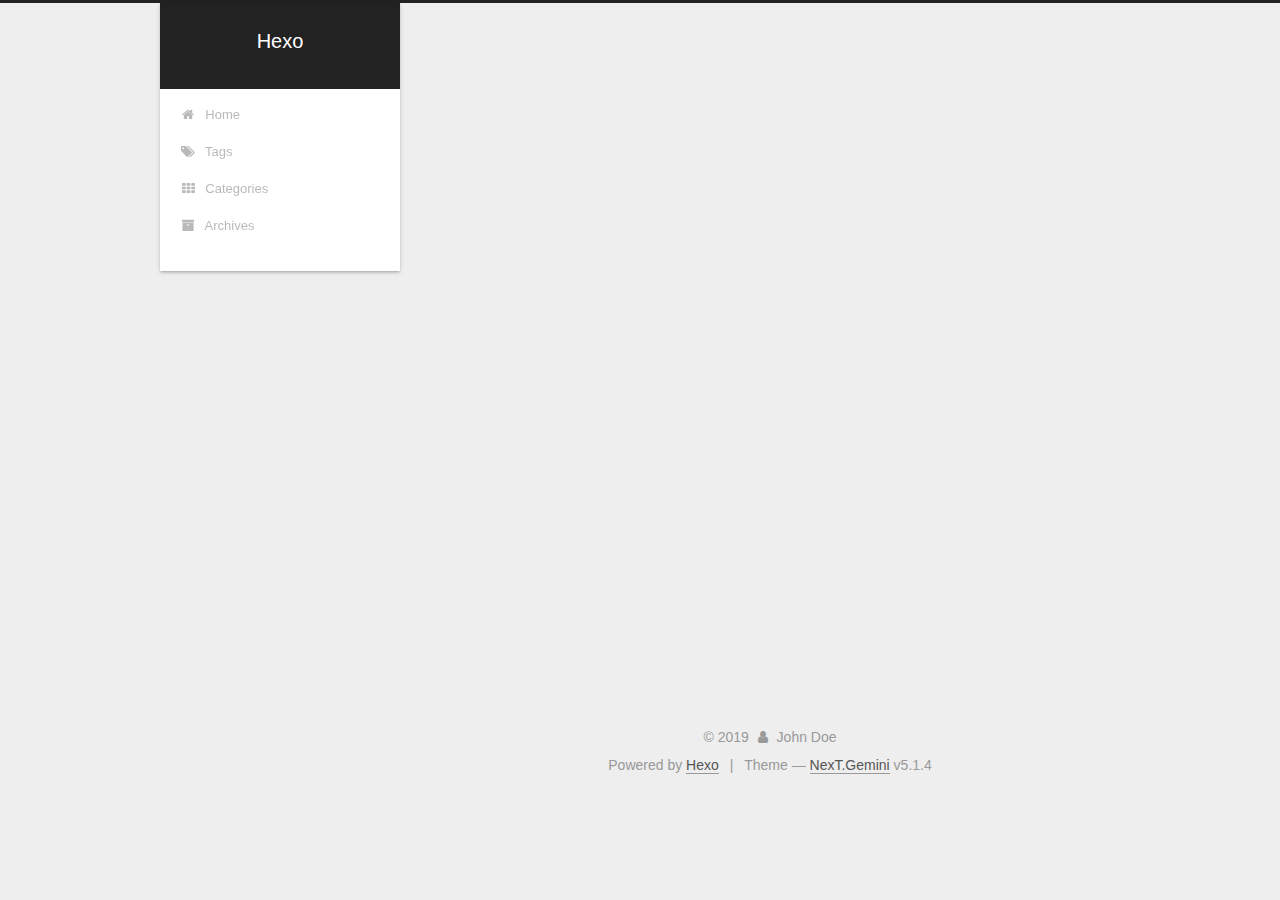
==== commit 4afda113: "Site updated: 2019-08-28 12:00:02" ====
--- a/archives/index.html
+++ b/archives/index.html
@@ -5,7 +5,7 @@
   
 
 
-<html class="theme-next muse use-motion" lang="en">
+<html class="theme-next gemini use-motion" lang="en">
 <head><meta name="generator" content="Hexo 3.9.0">
   <meta charset="UTF-8">
 <meta http-equiv="X-UA-Compatible" content="IE=edge">
@@ -93,7 +93,7 @@
   var NexT = window.NexT || {};
   var CONFIG = {
     root: '/',
-    scheme: 'Muse',
+    scheme: 'Gemini',
     version: '5.1.4',
     sidebar: {"position":"left","display":"post","offset":12,"b2t":false,"scrollpercent":false,"onmobile":false},
     fancybox: true,
@@ -186,6 +186,26 @@
         </li>
       
         
+        <li class="menu-item menu-item-tags">
+          <a href="/tags/" rel="section">
+            
+              <i class="menu-item-icon fa fa-fw fa-tags"></i> <br>
+            
+            Tags
+          </a>
+        </li>
+      
+        
+        <li class="menu-item menu-item-categories">
+          <a href="/categories/" rel="section">
+            
+              <i class="menu-item-icon fa fa-fw fa-th"></i> <br>
+            
+            Categories
+          </a>
+        </li>
+      
+        
         <li class="menu-item menu-item-archives">
           <a href="/archives/" rel="section">
             
@@ -417,7 +437,7 @@
 
 
 
-  <div class="theme-info">Theme &mdash; <a class="theme-link" target="_blank" href="https://github.com/iissnan/hexo-theme-next">NexT.Muse</a> v5.1.4</div>
+  <div class="theme-info">Theme &mdash; <a class="theme-link" target="_blank" href="https://github.com/iissnan/hexo-theme-next">NexT.Gemini</a> v5.1.4</div>
 
 
 
@@ -517,6 +537,13 @@
   
   
 
+
+  <script type="text/javascript" src="/js/src/affix.js?v=5.1.4"></script>
+
+  <script type="text/javascript" src="/js/src/schemes/pisces.js?v=5.1.4"></script>
+
+
+
   
 
   
--- a/css/main.css
+++ b/css/main.css
@@ -189,7 +189,7 @@
   font-size: 14px;
   line-height: 2;
   color: #555;
-  background: #fff;
+  background: #eee;
 }
 @media (max-width: 767px) {
   body {
@@ -445,7 +445,7 @@
 .header-inner {
   margin: 0 auto;
   padding: 100px 0 70px;
-  width: 700px;
+  width: calc(100% - 252px);
 }
 @media (min-width: 1600px) {
   .container .header-inner {
@@ -457,7 +457,7 @@
 }
 .main-inner {
   margin: 0 auto;
-  width: 700px;
+  width: calc(100% - 252px);
 }
 @media (min-width: 1600px) {
   .container .main-inner {
@@ -474,7 +474,7 @@
 .footer-inner {
   box-sizing: border-box;
   margin: 20px auto;
-  width: 700px;
+  width: calc(100% - 252px);
 }
 @media (min-width: 1600px) {
   .container .footer-inner {
@@ -653,8 +653,8 @@
 @media (min-width: 992px) {
   .full-image.full-image.full-image.full-image {
     max-width: none;
-    width: 110%;
-    margin: 25px -5%;
+    width: 118%;
+    margin: 0 -9%;
   }
 }
 .blockquote-center,
@@ -940,11 +940,11 @@
   display: inline-block;
   padding: 0 20px;
   font-size: 14px;
-  color: #fff;
-  background: #222;
-  border: 2px solid #222;
+  color: #555;
+  background: #fff;
+  border: 2px solid #555;
   text-decoration: none;
-  border-radius: 0;
+  border-radius: 2px;
   transition-property: background-color;
   transition-duration: 0.2s;
   transition-timing-function: ease-in-out;
@@ -953,8 +953,8 @@
 }
 .btn:hover {
   border-color: #222;
-  color: #222;
-  background: #fff;
+  color: #fff;
+  background: #222;
 }
 .btn +.btn {
   margin: 0 0 8px 8px;
@@ -1066,7 +1066,7 @@
   width: 24px;
   background: #222;
   font-size: 12px;
-  opacity: 1;
+  opacity: 0.6;
   color: #fff;
   cursor: pointer;
   text-align: center;
@@ -1087,7 +1087,7 @@
   }
 }
 .back-to-top.back-to-top-on {
-  bottom: 19px;
+  bottom: 30px;
 }
 .header {
   background: transparent;
@@ -1136,7 +1136,7 @@
 .site-subtitle {
   margin-top: 10px;
   font-size: 13px;
-  color: #999;
+  color: #ddd;
 }
 .use-motion .brand {
   opacity: 0;
@@ -1209,7 +1209,8 @@
   transition-timing-function: ease-in-out;
   transition-delay: 0s;
 }
-.menu .menu-item a:hover {
+.menu .menu-item a:hover,
+.menu-item-active a {
   border-bottom-color: #222;
 }
 .menu .menu-item .fa {
@@ -1738,20 +1739,20 @@
   display: block;
   margin: 0 auto;
   padding: 2px;
-  max-width: 96px;
+  max-width: 120px;
   height: auto;
-  border: 2px solid #333;
+  border: 1px solid #eee;
 }
 .site-author-name {
-  margin: 5px 0 0;
+  margin: 0;
   text-align: center;
-  color: #f5f5f5;
-  font-weight: normal;
+  color: #222;
+  font-weight: 600;
 }
 .site-description {
-  margin-top: 5px;
+  margin-top: 0;
   text-align: center;
-  font-size: 14px;
+  font-size: 13px;
   color: #999;
 }
 .site-state {
@@ -1763,7 +1764,7 @@
 .site-state-item {
   display: inline-block;
   padding: 0 15px;
-  border-left: 1px solid #333;
+  border-left: 1px solid #eee;
 }
 .site-state-item:first-child {
   border-left: none;
@@ -1776,11 +1777,11 @@
   text-align: center;
   color: inherit;
   font-weight: 600;
-  font-size: 18px;
+  font-size: 16px;
 }
 .site-state-item-name {
   font-size: 13px;
-  color: inherit;
+  color: #999;
 }
 .feed-link {
   margin-top: 20px;
@@ -1822,7 +1823,7 @@
   width: 4px;
   height: 4px;
   border-radius: 50%;
-  background: #ffe2ff;
+  background: #78ff91;
 }
 .links-of-blogroll {
   font-size: 13px;
@@ -1860,7 +1861,7 @@
   color: #555;
 }
 .sidebar-nav li:hover {
-  color: #f5f5f5;
+  color: #fc6423;
 }
 .page-post-detail .sidebar-nav-toc {
   padding: 0 5px;
@@ -1869,11 +1870,11 @@
   margin-left: 10px;
 }
 .sidebar-nav .sidebar-nav-active {
-  color: #87daff;
-  border-bottom-color: #87daff;
+  color: #fc6423;
+  border-bottom-color: #fc6423;
 }
 .sidebar-nav .sidebar-nav-active:hover {
-  color: #87daff;
+  color: #fc6423;
 }
 .sidebar-panel {
   display: none;
@@ -1906,12 +1907,12 @@
   transition-timing-function: ease-in-out;
   transition-delay: 0s;
   transition-property: all;
-  color: #999;
-  border-bottom-color: #555;
+  color: #666;
+  border-bottom-color: #ccc;
 }
 .post-toc ol a:hover {
-  color: #ccc;
-  border-bottom-color: #ccc;
+  color: #000;
+  border-bottom-color: #000;
 }
 .post-toc .nav-item {
   overflow: hidden;
@@ -1933,14 +1934,14 @@
   display: block;
 }
 .post-toc .nav .active > a {
-  color: #87daff;
-  border-bottom-color: #87daff;
+  color: #fc6423;
+  border-bottom-color: #fc6423;
 }
 .post-toc .nav .active-current > a {
-  color: #87daff;
+  color: #fc6423;
 }
 .post-toc .nav .active-current > a:hover {
-  color: #87daff;
+  color: #fc6423;
 }
 .footer {
   font-size: 14px;
@@ -2580,83 +2581,543 @@
   }
 }
 .page-post-detail .sidebar-toggle-line {
-  background: #87daff;
+  background: #fc6423;
 }
 .page-post-detail .comments {
   overflow: hidden;
 }
-@media (max-width: 767px) {
-  .header-inner,
-  .container .main-inner,
+.header {
+  position: relative;
+  margin: 0 auto;
+  width: 75%;
+}
+@media (min-width: 768px) and (max-width: 991px) {
+  .header {
+    width: auto;
+  }
+}
+@media (max-width: 767px) {
+  .header {
+    width: auto;
+  }
+}
+.header-inner {
+  position: absolute;
+  top: 0;
+  overflow: hidden;
+  padding: 0;
+  width: 240px;
+  background: #fff;
+  box-shadow: 0 2px 2px 0 rgba(0,0,0,0.12), 0 3px 1px -2px rgba(0,0,0,0.06), 0 1px 5px 0 rgba(0,0,0,0.12);
+  border-radius: initial;
+}
+@media (min-width: 1600px) {
+  .container .header-inner {
+    width: 240px;
+  }
+}
+@media (min-width: 768px) and (max-width: 991px) {
+  .header-inner {
+    position: relative;
+    width: auto;
+    border-radius: initial;
+  }
+}
+@media (max-width: 767px) {
+  .header-inner {
+    position: relative;
+    width: auto;
+    border-radius: initial;
+  }
+}
+.main:before,
+.main:after {
+  content: " ";
+  display: table;
+}
+.main:after {
+  clear: both;
+}
+@media (min-width: 768px) and (max-width: 991px) {
+  .main {
+    padding-bottom: 100px;
+  }
+}
+@media (max-width: 767px) {
+  .main {
+    padding-bottom: 100px;
+  }
+}
+.container .main-inner {
+  width: 75%;
+}
+@media (min-width: 768px) and (max-width: 991px) {
+  .container .main-inner {
+    width: auto;
+  }
+}
+@media (max-width: 767px) {
+  .container .main-inner {
+    width: auto;
+  }
+}
+.content-wrap {
+  float: right;
+  box-sizing: border-box;
+  padding: 40px;
+  width: calc(100% - 252px);
+  background: #fff;
+  min-height: 700px;
+  box-shadow: 0 2px 2px 0 rgba(0,0,0,0.12), 0 3px 1px -2px rgba(0,0,0,0.06), 0 1px 5px 0 rgba(0,0,0,0.12);
+  border-radius: initial;
+}
+@media (min-width: 768px) and (max-width: 991px) {
+  .content-wrap {
+    width: 100%;
+    padding: 20px;
+    border-radius: initial;
+  }
+}
+@media (max-width: 767px) {
+  .content-wrap {
+    width: 100%;
+    padding: 20px;
+    min-height: auto;
+    border-radius: initial;
+  }
+}
+.sidebar {
+  position: static;
+  float: left;
+  margin-top: 300px;
+  width: 240px;
+  background: #eee;
+  box-shadow: none;
+}
+@media (min-width: 768px) and (max-width: 991px) {
+  .sidebar {
+    display: none;
+  }
+}
+@media (max-width: 767px) {
+  .sidebar {
+    display: none;
+  }
+}
+.sidebar-toggle {
+  display: none;
+}
+.footer-inner {
+  width: 75%;
+  padding-left: 260px;
+}
+@media (min-width: 768px) and (max-width: 991px) {
   .footer-inner {
     width: auto;
-  }
-}
-embed {
-  display: block;
-  margin: 0px auto 25px auto;
-}
-.custom-logo .site-meta-headline {
-  text-align: center;
-}
-.custom-logo .brand {
+    padding-left: 0 !important;
+    padding-right: 0 !important;
+  }
+}
+@media (max-width: 767px) {
+  .footer-inner {
+    width: auto;
+    padding-left: 0 !important;
+    padding-right: 0 !important;
+  }
+}
+.sidebar-position-right .header-inner {
+  right: 0;
+}
+.sidebar-position-right .content-wrap {
+  float: left;
+}
+.sidebar-position-right .sidebar {
+  float: right;
+}
+.sidebar-position-right .footer-inner {
+  padding-left: 0;
+  padding-right: 260px;
+}
+.site-brand-wrapper {
+  position: relative;
+}
+.site-meta {
+  padding: 20px 0;
+  color: #fff;
+  background: #222;
+}
+@media (min-width: 768px) and (max-width: 991px) {
+  .site-meta {
+    box-shadow: 0 0 16px rgba(0,0,0,0.5);
+  }
+}
+@media (max-width: 767px) {
+  .site-meta {
+    box-shadow: 0 0 16px rgba(0,0,0,0.5);
+  }
+}
+.brand {
+  padding: 0;
   background: none;
 }
-.custom-logo .site-title {
-  margin: 10px auto 0;
-  font-size: 24px;
-  color: #222;
-}
-.custom-logo .site-title a {
-  border: none;
-}
-.custom-logo-image {
-  margin: 0 auto;
-  padding: 5px;
-  max-width: 150px;
-  background: #fff;
-}
-@media (max-width: 767px) {
-  .site-nav {
-    position: absolute;
-    left: 0;
-    top: 52px;
-    margin: 0;
-    width: 100%;
-    padding: 0;
-    background: #fff;
-    border-bottom: 1px solid #ddd;
-    z-index: 1030;
-  }
-}
-@media (max-width: 767px) {
-  .menu {
-    text-align: left;
-  }
-}
-@media (max-width: 767px) {
-  .menu .menu-item {
-    display: block;
-    margin: 0 10px;
-    vertical-align: top;
-  }
-}
-@media (max-width: 767px) {
-  .menu .menu-item br {
-    display: none;
-  }
-}
-@media (max-width: 767px) {
-  .menu .menu-item a {
-    padding: 5px 10px;
-  }
-}
-.menu .menu-item .fa {
-  margin-right: 0;
+.brand:hover {
+  color: #fff;
+}
+.site-subtitle {
+  margin: 10px 10px 0;
+  font-weight: initial;
 }
 .site-search form {
   display: none;
 }
+.site-nav {
+  border-top: none;
+}
+@media (min-width: 768px) and (max-width: 991px) {
+  .site-nav {
+    display: none !important;
+  }
+}
+@media (min-width: 768px) and (max-width: 991px) {
+  .site-nav-on {
+    display: block !important;
+  }
+}
+.menu .menu-item {
+  display: block;
+  margin: 0;
+}
+.menu .menu-item a {
+  position: relative;
+  box-sizing: border-box;
+  padding: 5px 20px;
+  text-align: left;
+  line-height: inherit;
+  transition-property: background-color;
+  transition-duration: 0.2s;
+  transition-timing-function: ease-in-out;
+  transition-delay: 0s;
+}
+.menu .menu-item a:hover,
+.menu-item-active a {
+  background: #f9f9f9;
+  border-bottom-color: #fff;
+}
+.menu .menu-item br {
+  display: none;
+}
+.menu-item-active a:after {
+  content: " ";
+  position: absolute;
+  top: 50%;
+  margin-top: -3px;
+  right: 15px;
+  width: 6px;
+  height: 6px;
+  border-radius: 50%;
+  background-color: #bbb;
+}
+.btn-bar {
+  background-color: #fff;
+}
+.site-nav-toggle {
+  left: 20px;
+  top: 50%;
+  -webkit-transform: translateY(-50%);
+  -webkit-transform: translateY(-50%);
+  -moz-transform: translateY(-50%);
+  -ms-transform: translateY(-50%);
+  -o-transform: translateY(-50%);
+  transform: translateY(-50%);
+}
+@media (min-width: 768px) and (max-width: 991px) {
+  .site-nav-toggle {
+    display: block;
+  }
+}
+.use-motion .sidebar .motion-element {
+  opacity: 1;
+}
+.sidebar {
+  margin-left: -100%;
+  right: auto;
+  bottom: auto;
+  -webkit-transform: none;
+}
+.sidebar-inner {
+  box-sizing: border-box;
+  width: 240px;
+  color: #555;
+  background: #fff;
+  box-shadow: 0 2px 2px 0 rgba(0,0,0,0.12), 0 3px 1px -2px rgba(0,0,0,0.06), 0 1px 5px 0 rgba(0,0,0,0.12), 0 -1px 0.5px 0 rgba(0,0,0,0.09);
+  border-radius: initial;
+  opacity: 0;
+}
+.sidebar-inner.affix {
+  position: fixed;
+  top: 12px;
+}
+.sidebar-inner.affix-bottom {
+  position: absolute;
+}
+.site-overview {
+  text-align: left;
+}
+.site-author:before,
+.site-author:after {
+  content: " ";
+  display: table;
+}
+.site-author:after {
+  clear: both;
+}
+.sidebar a {
+  color: #555;
+}
+.sidebar a:hover {
+  color: #222;
+}
+.site-state-item {
+  padding: 0 10px;
+}
+.links-of-author-item a:before {
+  display: none;
+}
+.links-of-author-item a {
+  border-bottom: none;
+  text-decoration: underline;
+}
+.feed-link {
+  border-top: 1px dotted #ccc;
+  border-bottom: 1px dotted #ccc;
+  text-align: center;
+}
+.feed-link a {
+  display: block;
+  color: #fc6423;
+  border: none;
+}
+.feed-link a:hover {
+  background: none;
+  color: #e34603;
+}
+.feed-link a:hover i {
+  color: #e34603;
+}
+.links-of-author {
+  display: flex;
+  flex-wrap: wrap;
+  justify-content: center;
+}
+.links-of-author-item {
+  margin: 5px 0 0;
+  width: 50%;
+}
+.links-of-author-item a {
+  max-width: 216px;
+  box-sizing: border-box;
+  display: inline-block;
+  margin-right: 0;
+  margin-bottom: 0;
+  padding: 0 5px;
+  overflow: hidden;
+  white-space: nowrap;
+  text-overflow: ellipsis;
+}
+.links-of-author-item a {
+  display: block;
+  text-decoration: none;
+}
+.links-of-author-item a:hover {
+  border-radius: 4px;
+  background: #eee;
+}
+.links-of-author-item .fa {
+  margin-right: 2px;
+  font-size: 16px;
+}
+.links-of-author-item .fa-globe {
+  font-size: 15px;
+}
+.links-of-blogroll {
+  text-align: center;
+  margin-top: 20px;
+  padding: 3px 0 0;
+  border-top: 1px dotted #ccc;
+}
+.links-of-blogroll-title {
+  margin-top: 0;
+}
+.links-of-blogroll-item {
+  padding: 0;
+}
+.links-of-blogroll-inline:before,
+.links-of-blogroll-inline:after {
+  content: " ";
+  display: table;
+}
+.links-of-blogroll-inline:after {
+  clear: both;
+}
 .links-of-blogroll-inline .links-of-blogroll-item {
-  display: inline-block;
-}
+  margin: 5px 0 0;
+  width: 50%;
+  display: inline-block;
+  width: unset;
+}
+.links-of-blogroll-inline .links-of-blogroll-item a {
+  max-width: 216px;
+  box-sizing: border-box;
+  display: inline-block;
+  margin-right: 0;
+  margin-bottom: 0;
+  padding: 0 5px;
+  overflow: hidden;
+  white-space: nowrap;
+  text-overflow: ellipsis;
+}
+.content-wrap {
+  padding: initial;
+  background: initial;
+  box-shadow: initial;
+  border-radius: initial;
+}
+.post-block {
+  padding: 40px;
+  background: #fff;
+  box-shadow: 0 2px 2px 0 rgba(0,0,0,0.12), 0 3px 1px -2px rgba(0,0,0,0.06), 0 1px 5px 0 rgba(0,0,0,0.12);
+  border-radius: initial;
+}
+#posts > article + article .post-block {
+  margin-top: 12px;
+  box-shadow: 0 2px 2px 0 rgba(0,0,0,0.12), 0 3px 1px -2px rgba(0,0,0,0.06), 0 1px 5px 0 rgba(0,0,0,0.12), 0 -1px 0.5px 0 rgba(0,0,0,0.09);
+  border-radius: initial;
+}
+.comments {
+  padding: 40px;
+  margin: initial;
+  margin-top: 12px;
+  background: #fff;
+  box-shadow: 0 2px 2px 0 rgba(0,0,0,0.12), 0 3px 1px -2px rgba(0,0,0,0.06), 0 1px 5px 0 rgba(0,0,0,0.12), 0 -1px 0.5px 0 rgba(0,0,0,0.09);
+  border-radius: initial;
+}
+.posts-expand {
+  padding-top: initial;
+}
+.post-nav-divider {
+  width: 4%;
+}
+.post-nav-item {
+  width: 48%;
+}
+.post-eof,
+.post-spread {
+  display: none !important;
+}
+.pagination {
+  margin: 12px 0 0;
+  border-top: initial;
+  background: #fff;
+  box-shadow: 0 2px 2px 0 rgba(0,0,0,0.12), 0 3px 1px -2px rgba(0,0,0,0.06), 0 1px 5px 0 rgba(0,0,0,0.12), 0 -1px 0.5px 0 rgba(0,0,0,0.09);
+  border-radius: initial;
+  padding: 10px 0 10px;
+}
+.pagination .prev,
+.pagination .next,
+.pagination .page-number {
+  margin-bottom: initial;
+  top: initial;
+}
+.main {
+  padding-bottom: initial;
+}
+.footer {
+  bottom: auto;
+}
+.post-header h1,
+.post-header h2 {
+  margin: initial;
+}
+.posts-expand .post-title-link {
+  line-height: inherit;
+}
+.posts-expand .post-title {
+  font-size: 1.7em;
+}
+.post-body h1 {
+  font-size: 1.6em;
+  border-bottom: 1px solid #eee;
+}
+.post-body h2 {
+  font-size: 1.45em;
+  border-bottom: 1px solid #eee;
+}
+.post-body h3 {
+  font-size: 1.3em;
+  border-bottom: 1px dotted #eee;
+}
+.post-body h4 {
+  font-size: 1.2em;
+}
+.post-body h5 {
+  font-size: 1.07em;
+}
+.post-body h6 {
+  font-size: 1.03em;
+}
+@media (min-width: 768px) and (max-width: 991px) {
+  .content-wrap {
+    padding: 10px;
+  }
+  .posts-expand {
+    margin: initial;
+  }
+  .posts-expand .post-button {
+    margin-top: 20px;
+  }
+  .post-block {
+    padding: 20px;
+    box-shadow: 0 2px 2px 0 rgba(0,0,0,0.12), 0 3px 1px -2px rgba(0,0,0,0.06), 0 1px 5px 0 rgba(0,0,0,0.12), 0 -1px 0.5px 0 rgba(0,0,0,0.09);
+    border-radius: initial;
+  }
+  #posts > article + article .post-block {
+    margin-top: 10px;
+  }
+  .comments {
+    margin-top: 10px;
+    padding: 10px 20px;
+  }
+  .pagination {
+    margin: 10px 0 0;
+  }
+}
+@media (max-width: 767px) {
+  .content-wrap {
+    padding: 8px;
+  }
+  .posts-expand {
+    margin: initial;
+  }
+  .posts-expand .post-button {
+    margin-top: 12px;
+  }
+  .posts-expand img {
+    padding: initial !important;
+  }
+  .post-block {
+    padding: 12px;
+    min-height: auto;
+    box-shadow: 0 2px 2px 0 rgba(0,0,0,0.12), 0 3px 1px -2px rgba(0,0,0,0.06), 0 1px 5px 0 rgba(0,0,0,0.12), 0 -1px 0.5px 0 rgba(0,0,0,0.09);
+    border-radius: initial;
+  }
+  #posts > article + article .post-block {
+    margin-top: 8px;
+  }
+  .comments {
+    margin-top: 8px;
+    padding: 0 12px;
+  }
+  .pagination {
+    margin: 8px 0 0;
+  }
+}
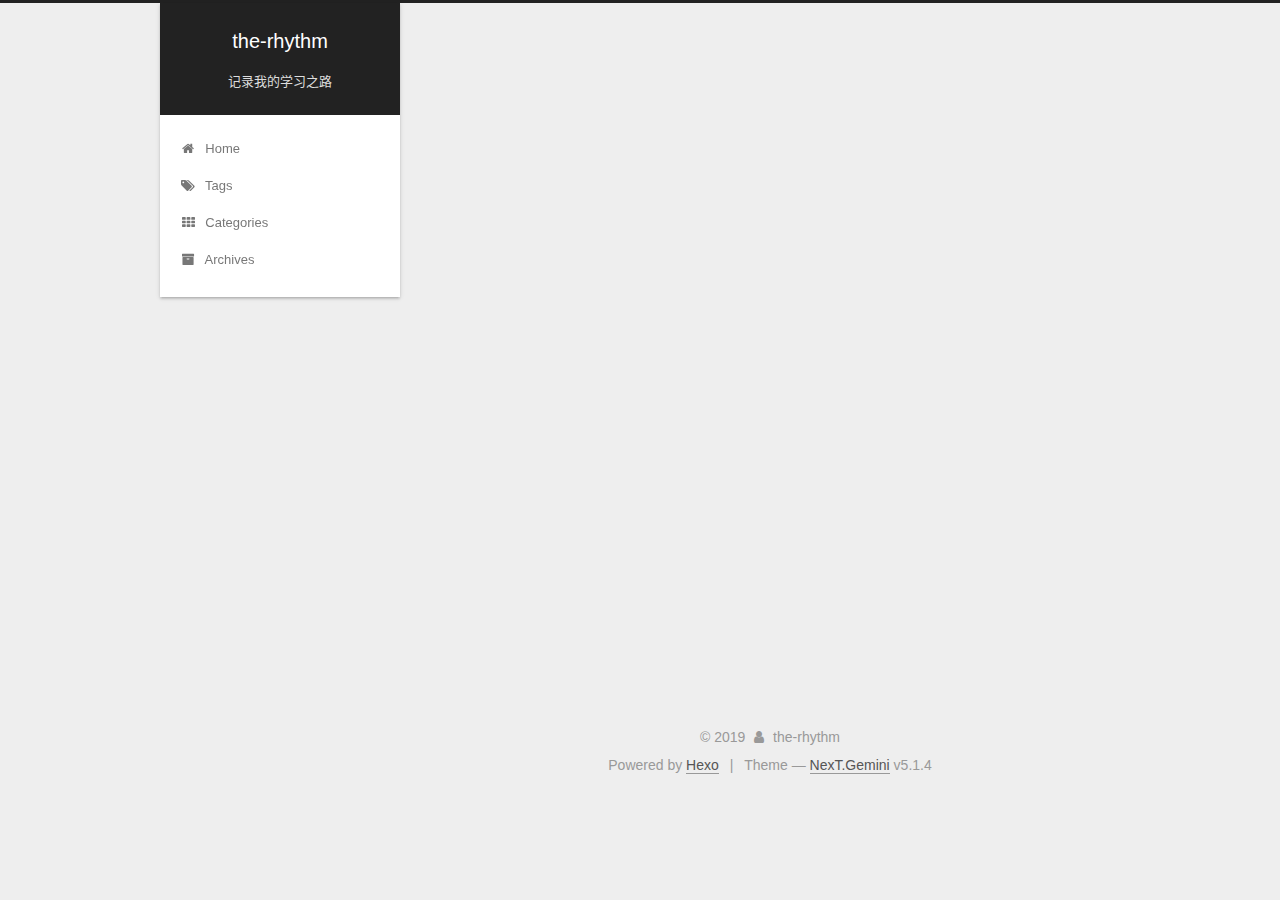
==== commit 7ccf496c: "Site updated: 2019-08-28 16:55:23" ====
--- a/archives/index.html
+++ b/archives/index.html
@@ -5,7 +5,7 @@
   
 
 
-<html class="theme-next gemini use-motion" lang="en">
+<html class="theme-next gemini use-motion" lang="zh-CN">
 <head><meta name="generator" content="Hexo 3.9.0">
   <meta charset="UTF-8">
 <meta http-equiv="X-UA-Compatible" content="IE=edge">
@@ -79,13 +79,14 @@
 
 
 
+<meta name="keywords" content="python java 量化 金融">
 <meta property="og:type" content="website">
-<meta property="og:title" content="Hexo">
+<meta property="og:title" content="the-rhythm">
 <meta property="og:url" content="http://yoursite.com/archives/index.html">
-<meta property="og:site_name" content="Hexo">
-<meta property="og:locale" content="en">
+<meta property="og:site_name" content="the-rhythm">
+<meta property="og:locale" content="zh-CN">
 <meta name="twitter:card" content="summary">
-<meta name="twitter:title" content="Hexo">
+<meta name="twitter:title" content="the-rhythm">
 
 
 
@@ -121,7 +122,7 @@
 
 
 
-  <title>Archive | Hexo</title>
+  <title>Archive | the-rhythm</title>
   
 
 
@@ -133,7 +134,7 @@
 
 </head>
 
-<body itemscope itemtype="http://schema.org/WebPage" lang="en">
+<body itemscope itemtype="http://schema.org/WebPage" lang="zh-CN">
 
   
   
@@ -151,12 +152,12 @@
     <div class="custom-logo-site-title">
       <a href="/" class="brand" rel="start">
         <span class="logo-line-before"><i></i></span>
-        <span class="site-title">Hexo</span>
+        <span class="site-title">the-rhythm</span>
         <span class="logo-line-after"><i></i></span>
       </a>
     </div>
       
-        <p class="site-subtitle"></p>
+        <p class="site-subtitle">记录我的学习之路</p>
       
   </div>
 
@@ -367,7 +368,9 @@
         <div class="site-overview">
           <div class="site-author motion-element" itemprop="author" itemscope itemtype="http://schema.org/Person">
             
-              <p class="site-author-name" itemprop="name">John Doe</p>
+              <img class="site-author-image" itemprop="image" src="/images/avatar-2.jpg" alt="the-rhythm">
+            
+              <p class="site-author-name" itemprop="name">the-rhythm</p>
               <p class="site-description motion-element" itemprop="description"></p>
           </div>
 
@@ -423,7 +426,7 @@
   <span class="with-love">
     <i class="fa fa-user"></i>
   </span>
-  <span class="author" itemprop="copyrightHolder">John Doe</span>
+  <span class="author" itemprop="copyrightHolder">the-rhythm</span>
 
   
 </div>
--- a/css/main.css
+++ b/css/main.css
@@ -1823,7 +1823,7 @@
   width: 4px;
   height: 4px;
   border-radius: 50%;
-  background: #78ff91;
+  background: #8e910b;
 }
 .links-of-blogroll {
   font-size: 13px;
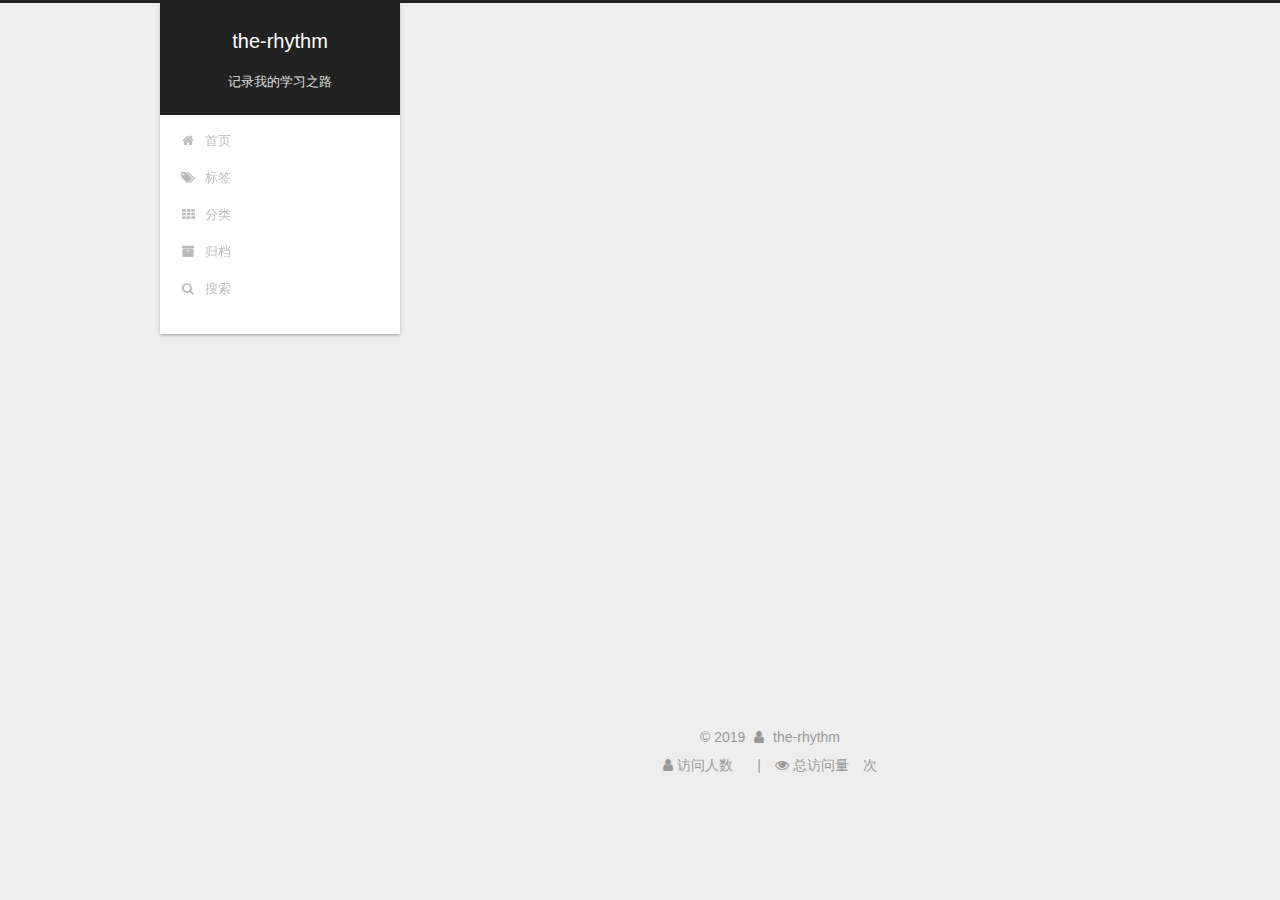
==== commit 4dcc2614: "Site updated: 2019-08-29 14:34:29" ====
--- a/archives/index.html
+++ b/archives/index.html
@@ -5,7 +5,7 @@
   
 
 
-<html class="theme-next gemini use-motion" lang="zh-CN">
+<html class="theme-next gemini use-motion" lang="zh-Hans">
 <head><meta name="generator" content="Hexo 3.9.0">
   <meta charset="UTF-8">
 <meta http-equiv="X-UA-Compatible" content="IE=edge">
@@ -74,6 +74,8 @@
 
 
 
+  <link rel="alternate" href="/atom.xml" title="the-rhythm" type="application/atom+xml">
+
 
 
 
@@ -84,7 +86,7 @@
 <meta property="og:title" content="the-rhythm">
 <meta property="og:url" content="http://yoursite.com/archives/index.html">
 <meta property="og:site_name" content="the-rhythm">
-<meta property="og:locale" content="zh-CN">
+<meta property="og:locale" content="zh-Hans">
 <meta name="twitter:card" content="summary">
 <meta name="twitter:title" content="the-rhythm">
 
@@ -102,7 +104,7 @@
     motion: {"enable":true,"async":false,"transition":{"post_block":"fadeIn","post_header":"slideDownIn","post_body":"slideDownIn","coll_header":"slideLeftIn","sidebar":"slideUpIn"}},
     duoshuo: {
       userId: '0',
-      author: 'Author'
+      author: '博主'
     },
     algolia: {
       applicationID: '',
@@ -122,7 +124,7 @@
 
 
 
-  <title>Archive | the-rhythm</title>
+  <title>归档 | the-rhythm</title>
   
 
 
@@ -134,7 +136,7 @@
 
 </head>
 
-<body itemscope itemtype="http://schema.org/WebPage" lang="zh-CN">
+<body itemscope itemtype="http://schema.org/WebPage" lang="zh-Hans">
 
   
   
@@ -182,7 +184,7 @@
             
               <i class="menu-item-icon fa fa-fw fa-home"></i> <br>
             
-            Home
+            首页
           </a>
         </li>
       
@@ -192,7 +194,7 @@
             
               <i class="menu-item-icon fa fa-fw fa-tags"></i> <br>
             
-            Tags
+            标签
           </a>
         </li>
       
@@ -202,7 +204,7 @@
             
               <i class="menu-item-icon fa fa-fw fa-th"></i> <br>
             
-            Categories
+            分类
           </a>
         </li>
       
@@ -212,15 +214,47 @@
             
               <i class="menu-item-icon fa fa-fw fa-archive"></i> <br>
             
-            Archives
+            归档
           </a>
         </li>
       
 
       
+        <li class="menu-item menu-item-search">
+          
+            <a href="javascript:;" class="popup-trigger">
+          
+            
+              <i class="menu-item-icon fa fa-search fa-fw"></i> <br>
+            
+            搜索
+          </a>
+        </li>
+      
     </ul>
   
 
+  
+    <div class="site-search">
+      
+  <div class="popup search-popup local-search-popup">
+  <div class="local-search-header clearfix">
+    <span class="search-icon">
+      <i class="fa fa-search"></i>
+    </span>
+    <span class="popup-btn-close">
+      <i class="fa fa-times-circle"></i>
+    </span>
+    <div class="local-search-input-wrapper">
+      <input autocomplete="off" placeholder="搜索..." spellcheck="false" type="text" id="local-search-input">
+    </div>
+  </div>
+  <div id="local-search-result"></div>
+</div>
+
+
+
+    </div>
   
 </nav>
 
@@ -248,7 +282,7 @@
         
           
         
-        Um..! 2 posts in total. Keep on posting.
+        嗯..! 目前共计 2 篇日志。 继续努力。
       </span>
 
       
@@ -382,7 +416,7 @@
                 <a href="/archives/">
               
                   <span class="site-state-item-count">2</span>
-                  <span class="site-state-item-name">posts</span>
+                  <span class="site-state-item-name">日志</span>
                 </a>
               </div>
             
@@ -394,7 +428,30 @@
           </nav>
 
           
-
+            <div class="feed-link motion-element">
+              <a href="/atom.xml" rel="alternate">
+                <i class="fa fa-rss"></i>
+                RSS
+              </a>
+            </div>
+          
+
+          
+            <div class="links-of-author motion-element">
+                
+                  <span class="links-of-author-item">
+                    <a href="https://github.com/the-rhythm" target="_blank" title="GitHub">
+                      
+                        <i class="fa fa-fw fa-github"></i>GitHub</a>
+                  </span>
+                
+                  <span class="links-of-author-item">
+                    <a href="mailto:the_rhythm@163.com" target="_blank" title="E-Mail">
+                      
+                        <i class="fa fa-fw fa-envelope"></i>E-Mail</a>
+                  </span>
+                
+            </div>
           
 
           
@@ -430,9 +487,9 @@
 
   
 </div>
-
-
-  <div class="powered-by">Powered by <a class="theme-link" target="_blank" href="https://hexo.io">Hexo</a></div>
+<!--
+
+  <div class="powered-by">由 <a class="theme-link" target="_blank" href="https://hexo.io">Hexo</a> 强力驱动</div>
 
 
 
@@ -440,12 +497,34 @@
 
 
 
-  <div class="theme-info">Theme &mdash; <a class="theme-link" target="_blank" href="https://github.com/iissnan/hexo-theme-next">NexT.Gemini</a> v5.1.4</div>
-
-
-
-
-        
+  <div class="theme-info">主题 &mdash; <a class="theme-link" target="_blank" href="https://github.com/iissnan/hexo-theme-next">NexT.Gemini</a> v5.1.4</div>
+
+-->
+
+
+
+
+        
+<div class="busuanzi-count">
+  <script async src="https://busuanzi.ibruce.info/busuanzi/2.3/busuanzi.pure.mini.js"></script>
+
+  
+    <span class="site-uv">
+      <i class="fa fa-user"></i> 访问人数
+      <span class="busuanzi-value" id="busuanzi_value_site_uv"></span>
+      
+    </span>
+  
+
+  
+    <span class="site-pv">
+      <i class="fa fa-eye"></i> 总访问量
+      <span class="busuanzi-value" id="busuanzi_value_site_pv"></span>
+      次
+    </span>
+  
+</div>
+
 
 
 
@@ -591,6 +670,323 @@
 
   
 
+  <script type="text/javascript">
+    // Popup Window;
+    var isfetched = false;
+    var isXml = true;
+    // Search DB path;
+    var search_path = "search.xml";
+    if (search_path.length === 0) {
+      search_path = "search.xml";
+    } else if (/json$/i.test(search_path)) {
+      isXml = false;
+    }
+    var path = "/" + search_path;
+    // monitor main search box;
+
+    var onPopupClose = function (e) {
+      $('.popup').hide();
+      $('#local-search-input').val('');
+      $('.search-result-list').remove();
+      $('#no-result').remove();
+      $(".local-search-pop-overlay").remove();
+      $('body').css('overflow', '');
+    }
+
+    function proceedsearch() {
+      $("body")
+        .append('<div class="search-popup-overlay local-search-pop-overlay"></div>')
+        .css('overflow', 'hidden');
+      $('.search-popup-overlay').click(onPopupClose);
+      $('.popup').toggle();
+      var $localSearchInput = $('#local-search-input');
+      $localSearchInput.attr("autocapitalize", "none");
+      $localSearchInput.attr("autocorrect", "off");
+      $localSearchInput.focus();
+    }
+
+    // search function;
+    var searchFunc = function(path, search_id, content_id) {
+      'use strict';
+
+      // start loading animation
+      $("body")
+        .append('<div class="search-popup-overlay local-search-pop-overlay">' +
+          '<div id="search-loading-icon">' +
+          '<i class="fa fa-spinner fa-pulse fa-5x fa-fw"></i>' +
+          '</div>' +
+          '</div>')
+        .css('overflow', 'hidden');
+      $("#search-loading-icon").css('margin', '20% auto 0 auto').css('text-align', 'center');
+
+      $.ajax({
+        url: path,
+        dataType: isXml ? "xml" : "json",
+        async: true,
+        success: function(res) {
+          // get the contents from search data
+          isfetched = true;
+          $('.popup').detach().appendTo('.header-inner');
+          var datas = isXml ? $("entry", res).map(function() {
+            return {
+              title: $("title", this).text(),
+              content: $("content",this).text(),
+              url: $("url" , this).text()
+            };
+          }).get() : res;
+          var input = document.getElementById(search_id);
+          var resultContent = document.getElementById(content_id);
+          var inputEventFunction = function() {
+            var searchText = input.value.trim().toLowerCase();
+            var keywords = searchText.split(/[\s\-]+/);
+            if (keywords.length > 1) {
+              keywords.push(searchText);
+            }
+            var resultItems = [];
+            if (searchText.length > 0) {
+              // perform local searching
+              datas.forEach(function(data) {
+                var isMatch = false;
+                var hitCount = 0;
+                var searchTextCount = 0;
+                var title = data.title.trim();
+                var titleInLowerCase = title.toLowerCase();
+                var content = data.content.trim().replace(/<[^>]+>/g,"");
+                var contentInLowerCase = content.toLowerCase();
+                var articleUrl = decodeURIComponent(data.url);
+                var indexOfTitle = [];
+                var indexOfContent = [];
+                // only match articles with not empty titles
+                if(title != '') {
+                  keywords.forEach(function(keyword) {
+                    function getIndexByWord(word, text, caseSensitive) {
+                      var wordLen = word.length;
+                      if (wordLen === 0) {
+                        return [];
+                      }
+                      var startPosition = 0, position = [], index = [];
+                      if (!caseSensitive) {
+                        text = text.toLowerCase();
+                        word = word.toLowerCase();
+                      }
+                      while ((position = text.indexOf(word, startPosition)) > -1) {
+                        index.push({position: position, word: word});
+                        startPosition = position + wordLen;
+                      }
+                      return index;
+                    }
+
+                    indexOfTitle = indexOfTitle.concat(getIndexByWord(keyword, titleInLowerCase, false));
+                    indexOfContent = indexOfContent.concat(getIndexByWord(keyword, contentInLowerCase, false));
+                  });
+                  if (indexOfTitle.length > 0 || indexOfContent.length > 0) {
+                    isMatch = true;
+                    hitCount = indexOfTitle.length + indexOfContent.length;
+                  }
+                }
+
+                // show search results
+
+                if (isMatch) {
+                  // sort index by position of keyword
+
+                  [indexOfTitle, indexOfContent].forEach(function (index) {
+                    index.sort(function (itemLeft, itemRight) {
+                      if (itemRight.position !== itemLeft.position) {
+                        return itemRight.position - itemLeft.position;
+                      } else {
+                        return itemLeft.word.length - itemRight.word.length;
+                      }
+                    });
+                  });
+
+                  // merge hits into slices
+
+                  function mergeIntoSlice(text, start, end, index) {
+                    var item = index[index.length - 1];
+                    var position = item.position;
+                    var word = item.word;
+                    var hits = [];
+                    var searchTextCountInSlice = 0;
+                    while (position + word.length <= end && index.length != 0) {
+                      if (word === searchText) {
+                        searchTextCountInSlice++;
+                      }
+                      hits.push({position: position, length: word.length});
+                      var wordEnd = position + word.length;
+
+                      // move to next position of hit
+
+                      index.pop();
+                      while (index.length != 0) {
+                        item = index[index.length - 1];
+                        position = item.position;
+                        word = item.word;
+                        if (wordEnd > position) {
+                          index.pop();
+                        } else {
+                          break;
+                        }
+                      }
+                    }
+                    searchTextCount += searchTextCountInSlice;
+                    return {
+                      hits: hits,
+                      start: start,
+                      end: end,
+                      searchTextCount: searchTextCountInSlice
+                    };
+                  }
+
+                  var slicesOfTitle = [];
+                  if (indexOfTitle.length != 0) {
+                    slicesOfTitle.push(mergeIntoSlice(title, 0, title.length, indexOfTitle));
+                  }
+
+                  var slicesOfContent = [];
+                  while (indexOfContent.length != 0) {
+                    var item = indexOfContent[indexOfContent.length - 1];
+                    var position = item.position;
+                    var word = item.word;
+                    // cut out 100 characters
+                    var start = position - 20;
+                    var end = position + 80;
+                    if(start < 0){
+                      start = 0;
+                    }
+                    if (end < position + word.length) {
+                      end = position + word.length;
+                    }
+                    if(end > content.length){
+                      end = content.length;
+                    }
+                    slicesOfContent.push(mergeIntoSlice(content, start, end, indexOfContent));
+                  }
+
+                  // sort slices in content by search text's count and hits' count
+
+                  slicesOfContent.sort(function (sliceLeft, sliceRight) {
+                    if (sliceLeft.searchTextCount !== sliceRight.searchTextCount) {
+                      return sliceRight.searchTextCount - sliceLeft.searchTextCount;
+                    } else if (sliceLeft.hits.length !== sliceRight.hits.length) {
+                      return sliceRight.hits.length - sliceLeft.hits.length;
+                    } else {
+                      return sliceLeft.start - sliceRight.start;
+                    }
+                  });
+
+                  // select top N slices in content
+
+                  var upperBound = parseInt('1');
+                  if (upperBound >= 0) {
+                    slicesOfContent = slicesOfContent.slice(0, upperBound);
+                  }
+
+                  // highlight title and content
+
+                  function highlightKeyword(text, slice) {
+                    var result = '';
+                    var prevEnd = slice.start;
+                    slice.hits.forEach(function (hit) {
+                      result += text.substring(prevEnd, hit.position);
+                      var end = hit.position + hit.length;
+                      result += '<b class="search-keyword">' + text.substring(hit.position, end) + '</b>';
+                      prevEnd = end;
+                    });
+                    result += text.substring(prevEnd, slice.end);
+                    return result;
+                  }
+
+                  var resultItem = '';
+
+                  if (slicesOfTitle.length != 0) {
+                    resultItem += "<li><a href='" + articleUrl + "' class='search-result-title'>" + highlightKeyword(title, slicesOfTitle[0]) + "</a>";
+                  } else {
+                    resultItem += "<li><a href='" + articleUrl + "' class='search-result-title'>" + title + "</a>";
+                  }
+
+                  slicesOfContent.forEach(function (slice) {
+                    resultItem += "<a href='" + articleUrl + "'>" +
+                      "<p class=\"search-result\">" + highlightKeyword(content, slice) +
+                      "...</p>" + "</a>";
+                  });
+
+                  resultItem += "</li>";
+                  resultItems.push({
+                    item: resultItem,
+                    searchTextCount: searchTextCount,
+                    hitCount: hitCount,
+                    id: resultItems.length
+                  });
+                }
+              })
+            };
+            if (keywords.length === 1 && keywords[0] === "") {
+              resultContent.innerHTML = '<div id="no-result"><i class="fa fa-search fa-5x" /></div>'
+            } else if (resultItems.length === 0) {
+              resultContent.innerHTML = '<div id="no-result"><i class="fa fa-frown-o fa-5x" /></div>'
+            } else {
+              resultItems.sort(function (resultLeft, resultRight) {
+                if (resultLeft.searchTextCount !== resultRight.searchTextCount) {
+                  return resultRight.searchTextCount - resultLeft.searchTextCount;
+                } else if (resultLeft.hitCount !== resultRight.hitCount) {
+                  return resultRight.hitCount - resultLeft.hitCount;
+                } else {
+                  return resultRight.id - resultLeft.id;
+                }
+              });
+              var searchResultList = '<ul class=\"search-result-list\">';
+              resultItems.forEach(function (result) {
+                searchResultList += result.item;
+              })
+              searchResultList += "</ul>";
+              resultContent.innerHTML = searchResultList;
+            }
+          }
+
+          if ('auto' === 'auto') {
+            input.addEventListener('input', inputEventFunction);
+          } else {
+            $('.search-icon').click(inputEventFunction);
+            input.addEventListener('keypress', function (event) {
+              if (event.keyCode === 13) {
+                inputEventFunction();
+              }
+            });
+          }
+
+          // remove loading animation
+          $(".local-search-pop-overlay").remove();
+          $('body').css('overflow', '');
+
+          proceedsearch();
+        }
+      });
+    }
+
+    // handle and trigger popup window;
+    $('.popup-trigger').click(function(e) {
+      e.stopPropagation();
+      if (isfetched === false) {
+        searchFunc(path, 'local-search-input', 'local-search-result');
+      } else {
+        proceedsearch();
+      };
+    });
+
+    $('.popup-btn-close').click(onPopupClose);
+    $('.popup').click(function(e){
+      e.stopPropagation();
+    });
+    $(document).on('keyup', function (event) {
+      var shouldDismissSearchPopup = event.which === 27 &&
+        $('.search-popup').is(':visible');
+      if (shouldDismissSearchPopup) {
+        onPopupClose();
+      }
+    });
+  </script>
+
 
 
 
--- a/css/main.css
+++ b/css/main.css
@@ -1823,7 +1823,7 @@
   width: 4px;
   height: 4px;
   border-radius: 50%;
-  background: #8e910b;
+  background: #09ff1f;
 }
 .links-of-blogroll {
   font-size: 13px;
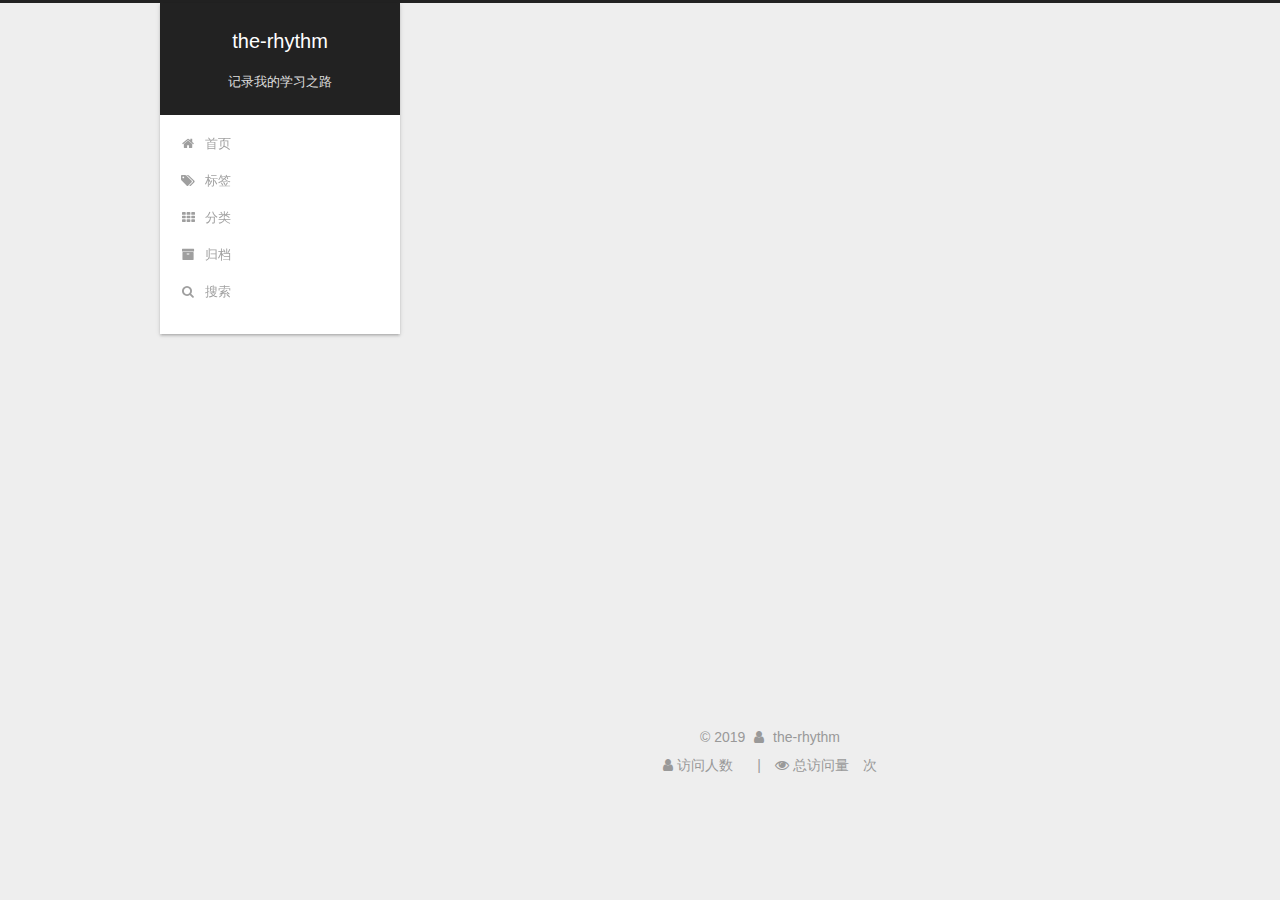
==== commit f09034aa: "Site updated: 2019-08-30 16:56:10" ====
--- a/archives/index.html
+++ b/archives/index.html
@@ -11,6 +11,7 @@
 <meta http-equiv="X-UA-Compatible" content="IE=edge">
 <meta name="viewport" content="width=device-width, initial-scale=1, maximum-scale=1">
 <meta name="theme-color" content="#222">
+
 
 
 
--- a/css/main.css
+++ b/css/main.css
@@ -487,8 +487,8 @@
   margin: 20px 0;
   padding: 0;
   font-size: 13px;
-  color: #4d4d4c;
-  background: #f7f7f7;
+  color: #eaeaea;
+  background: #000;
   line-height: 1.6;
 }
 pre,
@@ -508,7 +508,7 @@
 }
 pre code {
   padding: 0;
-  color: #4d4d4c;
+  color: #eaeaea;
   background: none;
   text-shadow: none;
 }
@@ -531,7 +531,7 @@
 }
 .highlight figcaption {
   font-size: 1em;
-  color: #4d4d4c;
+  color: #eaeaea;
   line-height: 1em;
   margin-bottom: 1em;
 }
@@ -545,23 +545,23 @@
 }
 .highlight figcaption a {
   float: right;
-  color: #4d4d4c;
+  color: #eaeaea;
 }
 .highlight figcaption a:hover {
-  border-bottom-color: #4d4d4c;
+  border-bottom-color: #eaeaea;
 }
 .highlight .gutter pre {
   padding-left: 10px;
   padding-right: 10px;
-  color: #869194;
+  color: #666;
   text-align: right;
-  background-color: #eff2f3;
+  background-color: #292929;
 }
 .highlight .code pre {
   width: 100%;
   padding-left: 10px;
   padding-right: 10px;
-  background-color: #f7f7f7;
+  background-color: #000;
 }
 .highlight .line {
   height: 20px;
@@ -579,16 +579,16 @@
   border: none;
 }
 pre .deletion {
-  background: #fdd;
+  background: #008000;
 }
 pre .addition {
-  background: #dfd;
+  background: #800000;
 }
 pre .meta {
-  color: #8959a8;
+  color: #c397d8;
 }
 pre .comment {
-  color: #8e908c;
+  color: #969896;
 }
 pre .variable,
 pre .attribute,
@@ -602,7 +602,7 @@
 pre .css .id,
 pre .css .class,
 pre .css .pseudo {
-  color: #c82829;
+  color: #d54e53;
 }
 pre .number,
 pre .preprocessor,
@@ -611,7 +611,7 @@
 pre .params,
 pre .constant,
 pre .command {
-  color: #f5871f;
+  color: #e78c45;
 }
 pre .ruby .class .title,
 pre .css .rules .attribute,
@@ -624,11 +624,11 @@
 pre .special,
 pre .number,
 pre .formula {
-  color: #718c00;
+  color: #b9ca4a;
 }
 pre .title,
 pre .css .hexcolor {
-  color: #3e999f;
+  color: #70c0b1;
 }
 pre .function,
 pre .python .decorator,
@@ -638,11 +638,11 @@
 pre .perl .sub,
 pre .javascript .title,
 pre .coffeescript .title {
-  color: #4271ae;
+  color: #7aa6da;
 }
 pre .keyword,
 pre .javascript .function {
-  color: #8959a8;
+  color: #c397d8;
 }
 .full-image.full-image.full-image.full-image {
   border: none;
@@ -1642,6 +1642,126 @@
 .fancybox-close:hover {
   border: none;
 }
+#rewardButton {
+  cursor: pointer;
+  border: 0;
+  outline: 0;
+  border-radius: 5px;
+  padding: 0;
+  margin: 0;
+  letter-spacing: normal;
+  text-transform: none;
+  text-indent: 0px;
+  text-shadow: none;
+}
+#rewardButton span {
+  display: inline-block;
+  width: 80px;
+  height: 35px;
+  border-radius: 5px;
+  color: #fff;
+  font-weight: 400;
+  font-style: normal;
+  font-variant: normal;
+  font-stretch: normal;
+  font-size: 18px;
+  font-family: "Microsoft Yahei";
+  background: #f44336;
+}
+#rewardButton span:hover {
+  background: #f7877f;
+}
+#QR {
+  padding-top: 20px;
+}
+#QR a {
+  border: 0;
+}
+#QR img {
+  width: 180px;
+  max-width: 100%;
+  display: inline-block;
+  margin: 0.8em 2em 0 2em;
+}
+#wechat:hover p {
+  animation: roll 0.1s infinite linear;
+  -webkit-animation: roll 0.1s infinite linear;
+  -moz-animation: roll 0.1s infinite linear;
+}
+#alipay:hover p {
+  animation: roll 0.1s infinite linear;
+  -webkit-animation: roll 0.1s infinite linear;
+  -moz-animation: roll 0.1s infinite linear;
+}
+#bitcoin:hover p {
+  animation: roll 0.1s infinite linear;
+  -webkit-animation: roll 0.1s infinite linear;
+  -moz-animation: roll 0.1s infinite linear;
+}
+@-moz-keyframes roll {
+  from {
+    -webkit-transform: rotateZ(30deg);
+    -moz-transform: rotateZ(30deg);
+    -ms-transform: rotateZ(30deg);
+    -o-transform: rotateZ(30deg);
+    transform: rotateZ(30deg);
+  }
+  to {
+    -webkit-transform: rotateZ(-30deg);
+    -moz-transform: rotateZ(-30deg);
+    -ms-transform: rotateZ(-30deg);
+    -o-transform: rotateZ(-30deg);
+    transform: rotateZ(-30deg);
+  }
+}
+@-webkit-keyframes roll {
+  from {
+    -webkit-transform: rotateZ(30deg);
+    -moz-transform: rotateZ(30deg);
+    -ms-transform: rotateZ(30deg);
+    -o-transform: rotateZ(30deg);
+    transform: rotateZ(30deg);
+  }
+  to {
+    -webkit-transform: rotateZ(-30deg);
+    -moz-transform: rotateZ(-30deg);
+    -ms-transform: rotateZ(-30deg);
+    -o-transform: rotateZ(-30deg);
+    transform: rotateZ(-30deg);
+  }
+}
+@-o-keyframes roll {
+  from {
+    -webkit-transform: rotateZ(30deg);
+    -moz-transform: rotateZ(30deg);
+    -ms-transform: rotateZ(30deg);
+    -o-transform: rotateZ(30deg);
+    transform: rotateZ(30deg);
+  }
+  to {
+    -webkit-transform: rotateZ(-30deg);
+    -moz-transform: rotateZ(-30deg);
+    -ms-transform: rotateZ(-30deg);
+    -o-transform: rotateZ(-30deg);
+    transform: rotateZ(-30deg);
+  }
+}
+@keyframes roll {
+  from {
+    -webkit-transform: rotateZ(30deg);
+    -moz-transform: rotateZ(30deg);
+    -ms-transform: rotateZ(30deg);
+    -o-transform: rotateZ(30deg);
+    transform: rotateZ(30deg);
+  }
+  to {
+    -webkit-transform: rotateZ(-30deg);
+    -moz-transform: rotateZ(-30deg);
+    -ms-transform: rotateZ(-30deg);
+    -o-transform: rotateZ(-30deg);
+    transform: rotateZ(-30deg);
+  }
+}
 .rtl.post-body p,
 .rtl.post-body a,
 .rtl.post-body h1,
@@ -1823,7 +1943,7 @@
   width: 4px;
   height: 4px;
   border-radius: 50%;
-  background: #09ff1f;
+  background: #ffffa8;
 }
 .links-of-blogroll {
   font-size: 13px;
